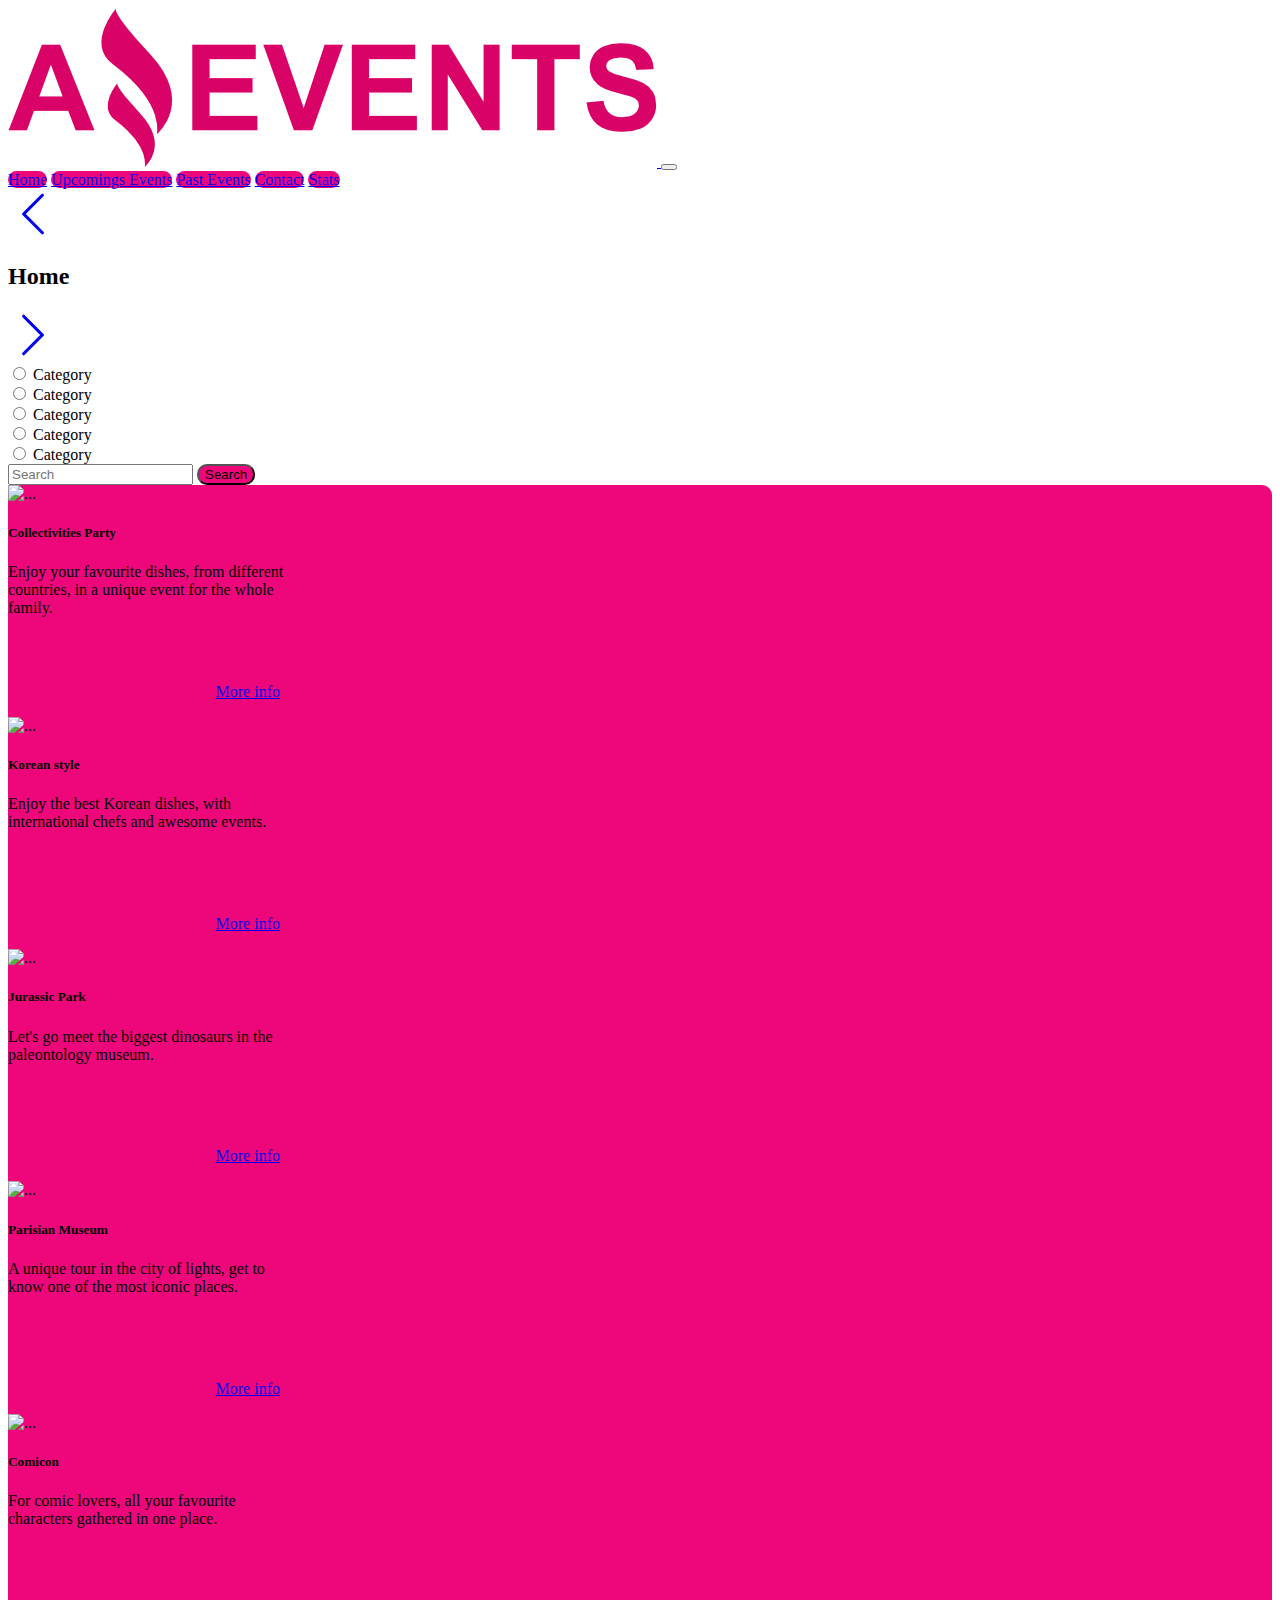
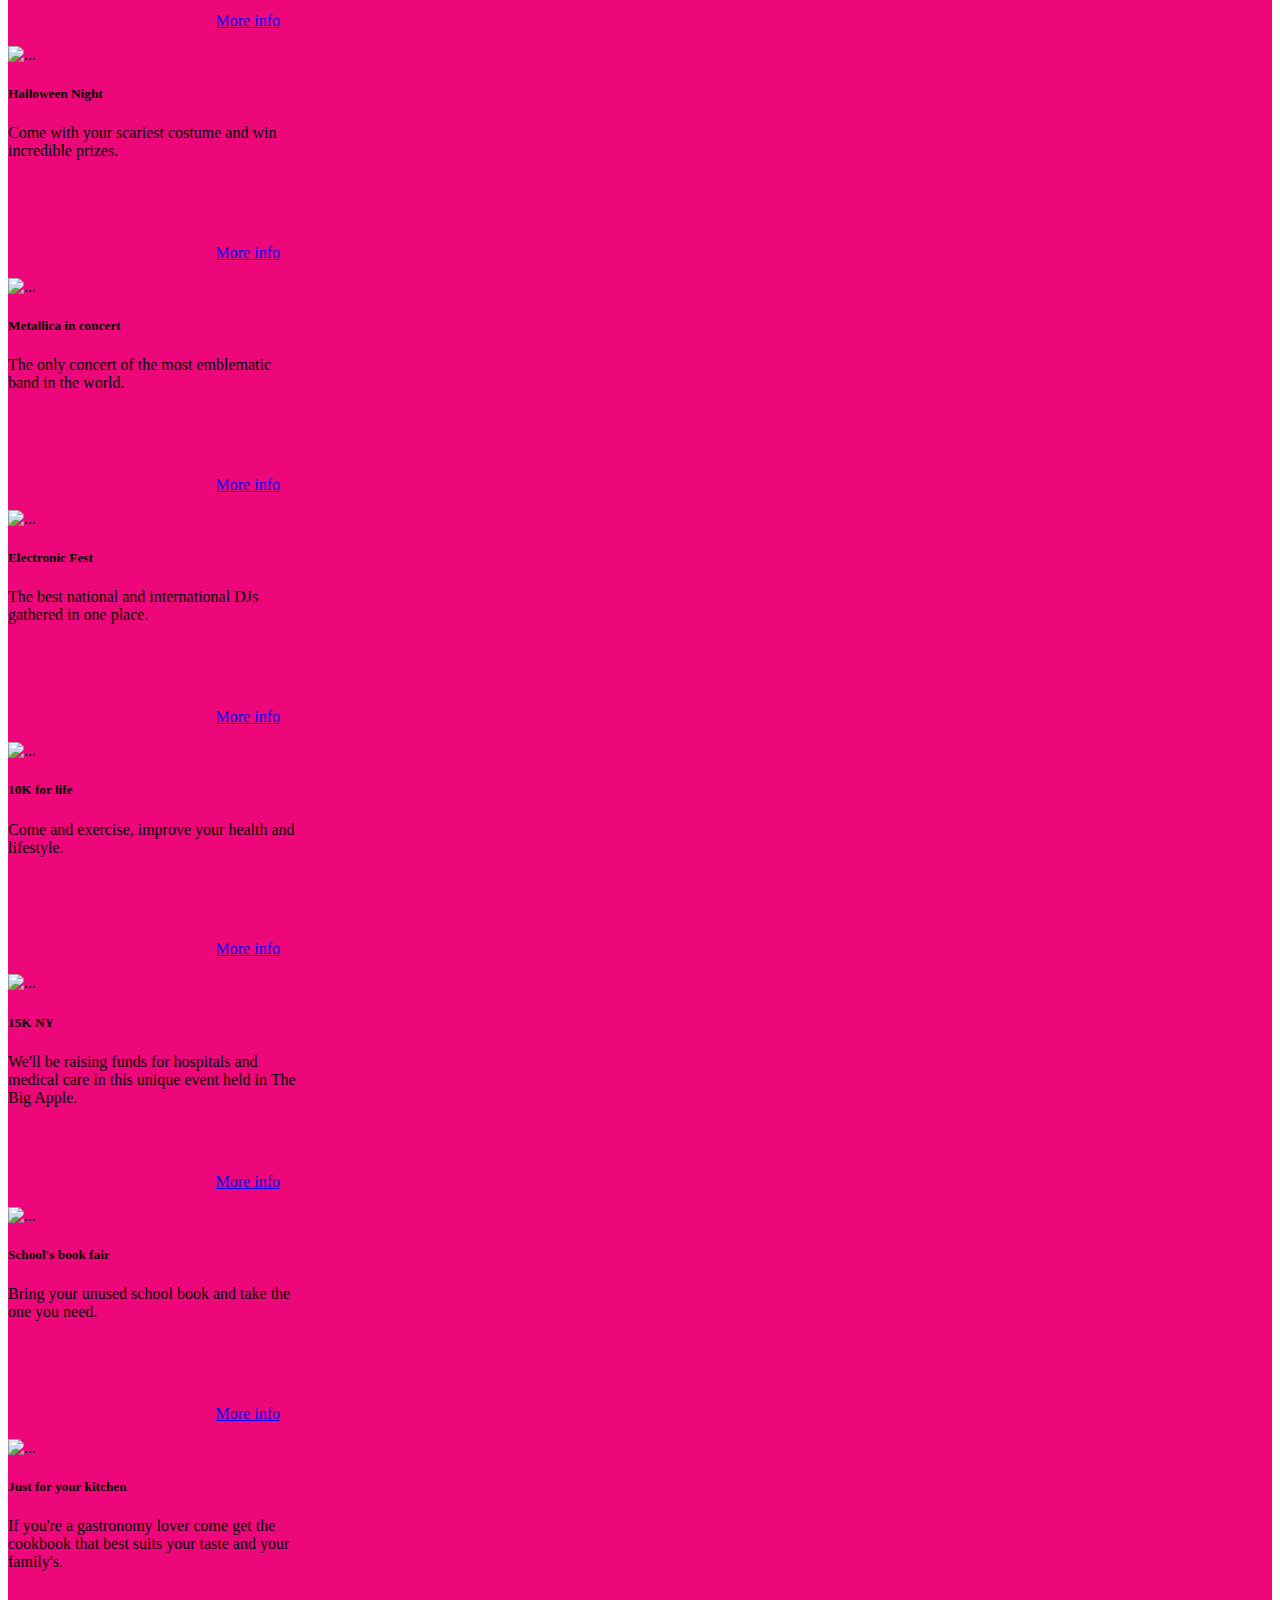
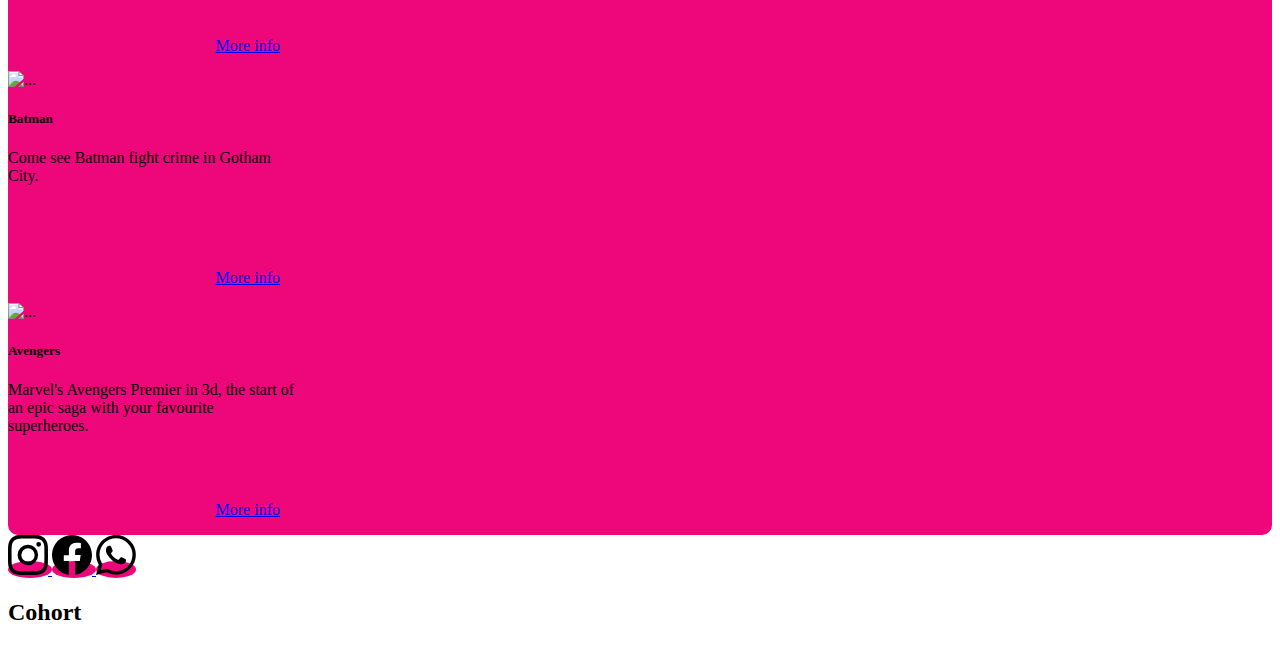
==== index.html @ 3cc36321 ":bookmark: Cards generator js done." ====
<!doctype html>
<html lang="en">

<head>
    <meta charset="utf-8">
    <meta name="viewport" content="width=device-width, initial-scale=1">
    <title>Home</title>
    <link href="https://cdn.jsdelivr.net/npm/bootstrap@5.2.2/dist/css/bootstrap.min.css" rel="stylesheet" integrity="sha384-Zenh87qX5JnK2Jl0vWa8Ck2rdkQ2Bzep5IDxbcnCeuOxjzrPF/et3URy9Bv1WTRi" crossorigin="anonymous">
    <link rel="shortcut icon" href="./assets/Logo Amazing Events.png" type="image/x-icon">
    <link rel="stylesheet" href="./styles/templateStyle.css">
</head>

<body>

    <nav class="navbar navbar-expand-lg bg-dark">
        <div class="container-fluid">
            <a href="./index.html" class="nav__containerImg">
            <picture>
                <img src="./assets/Logo Amazing Events.png" alt="Logo" class="nav__containerImg__img">
            </picture>
            </a>
            <button class="navbar-toggler" type="button" data-bs-toggle="collapse" data-bs-target="#navbarNavAltMarkup" aria-controls="navbarNavAltMarkup" aria-expanded="false" aria-label="Toggle navigation">
                <span class="navbar-toggler-icon"></span>
            </button>
            <div class="collapse navbar-collapse justify-content-end" id="navbarNavAltMarkup">
                <div class="navbar-nav">
                    <a class="text-center nav-link m-2 color text-uppercase fw-bold text-dark " aria-current="page" href="./index.html">Home</a>
                    <a class="text-center nav-link m-2 color text-uppercase fw-bold text-dark " href="./pages/upcomingEvents.html">Upcomings Events</a>
                    <a class="text-center nav-link m-2 color text-uppercase fw-bold text-dark " href="./pages/pastEvents.html">Past Events</a>
                    <a class="text-center nav-link m-2 color text-uppercase fw-bold text-dark " href="./pages/contact.html">Contact</a>
                    <a class="text-center nav-link m-2 color text-uppercase fw-bold text-dark " href="./pages/stats.html">Stats</a>
                </div>
            </div>
        </div>
    </nav>

    <div class="d-flex justify-content-between bg-secondary align-items-center">
        <a href="./pages/stats.html" class="text-dark">
            <svg xmlns="http://www.w3.org/2000/svg" width="50" height="50" fill="currentColor" class="bi bi-chevron-left" viewBox="0 0 16 16">
                <path fill-rule="evenodd" d="M11.354 1.646a.5.5 0 0 1 0 .708L5.707 8l5.647 5.646a.5.5 0 0 1-.708.708l-6-6a.5.5 0 0 1 0-.708l6-6a.5.5 0 0 1 .708 0z"/>
            </svg>
        </a>
        <h2 class="text-uppercase">Home</h2>
        <a href="./pages/upcomingEvents.html" class="text-dark">
            <svg xmlns="http://www.w3.org/2000/svg" width="50" height="50" fill="currentColor" class="bi bi-chevron-right" viewBox="0 0 16 16">
                <path fill-rule="evenodd" d="M4.646 1.646a.5.5 0 0 1 .708 0l6 6a.5.5 0 0 1 0 .708l-6 6a.5.5 0 0 1-.708-.708L10.293 8 4.646 2.354a.5.5 0 0 1 0-.708z"/>
            </svg>
        </a>
    </div>

    <main class="m-5">

        <div class="d-flex justify-content-between  mt-2 mb-2 align-items-center">
            <div class="d-flex" id="checkBox">
                <div class="form-check">
                    <input class="form-check-input" type="radio" name="flexRadioDefault" id="flexRadioDefault1">
                    <label class="form-check-label" for="flexRadioDefault1">
                      Category
                    </label>
                  </div>
                  <div class="form-check me-2 ms-2">
                    <input class="form-check-input" type="radio" name="flexRadioDefault" id="flexRadioDefault1">
                    <label class="form-check-label" for="flexRadioDefault1">
                      Category
                    </label>
                  </div>
                  <div class="form-check me-2 ms-2">
                    <input class="form-check-input" type="radio" name="flexRadioDefault" id="flexRadioDefault1">
                    <label class="form-check-label" for="flexRadioDefault1">
                      Category
                    </label>
                  </div>
                  <div class="form-check me-2 ms-2">
                    <input class="form-check-input" type="radio" name="flexRadioDefault" id="flexRadioDefault1">
                    <label class="form-check-label" for="flexRadioDefault1">
                      Category
                    </label>
                  </div>
                  <div class="form-check me-2 ms-2">
                    <input class="form-check-input" type="radio" name="flexRadioDefault" id="flexRadioDefault1">
                    <label class="form-check-label" for="flexRadioDefault1">
                      Category
                    </label>
                  </div>
            </div>
            <div>
              <form class="d-flex" role="search">
                <input class="form-control me-2" type="search" placeholder="Search" aria-label="Search">
                <button class="color" type="submit">Search</button>
              </form>
            </div>
          </div>

          <div id="cardsContainer" class="d-flex justify-content-center flex-wrap bg-secondary bg__menu"> </div>
  
    </main>

    <footer class="d-flex justify-content-between bg-secondary align-items-center container-fluid">
        <div class="p-2 d-flex">
            <a href="#" class="iconBg m-1">
                <svg xmlns="http://www.w3.org/2000/svg" width="2.5em" height="2.5em" fill="black" class="bi bi-instagram" viewBox="0 0 16 16">
                    <path d="M8 0C5.829 0 5.556.01 4.703.048 3.85.088 3.269.222 2.76.42a3.917 3.917 0 0 0-1.417.923A3.927 3.927 0 0 0 .42 2.76C.222 3.268.087 3.85.048 4.7.01 5.555 0 5.827 0 8.001c0 2.172.01 2.444.048 3.297.04.852.174 1.433.372 1.942.205.526.478.972.923 1.417.444.445.89.719 1.416.923.51.198 1.09.333 1.942.372C5.555 15.99 5.827 16 8 16s2.444-.01 3.298-.048c.851-.04 1.434-.174 1.943-.372a3.916 3.916 0 0 0 1.416-.923c.445-.445.718-.891.923-1.417.197-.9.332-1.09.372-1.942C15.99 10.445 16 10.173 16 8s-.01-2.445-.048-3.299c-.04-.851-.175-1.433-.372-1.941a3.926 3.926 0 0 0-.923-1.417A3.911 3.911 0 0 0 13.24.42c-.51-.198-1.092-.333-1.943-.372C10.443.01 10.172 0 7.998 0h.003zm-.717 1.442h.718c2.136 0 2.389.007 3.232.046.78.035 1.204.166 1.486.275.373.145.64.319.92.599.28.28.453.546.598.92.11.281.24.705.275 1.485.039.843.047 1.096.047 3.231s-.008 2.389-.047 3.232c-.035.78-.166 1.203-.275 1.485a2.47 2.47 0 0 1-.599.919c-.28.28-.546.453-.92.598-.28.11-.704.24-1.485.276-.843.038-1.096.047-3.232.047s-2.39-.009-3.233-.047c-.78-.036-1.203-.166-1.485-.276a2.478 2.478 0 0 1-.92-.598 2.48 2.48 0 0 1-.6-.92c-.109-.281-.24-.705-.275-1.485-.038-.843-.046-1.096-.046-3.233 0-2.136.008-2.388.046-3.231.036-.78.166-1.204.276-1.486.145-.373.319-.64.599-.92.28-.28.546-.453.92-.598.282-.11.705-.24 1.485-.276.738-.034 1.024-.044 2.515-.045v.002zm4.988 1.328a.96.96 0 1 0 0 1.92.96.96 0 0 0 0-1.92zm-4.27 1.122a4.109 4.109 0 1 0 0 8.217 4.109 4.109 0 0 0 0-8.217zm0 1.441a2.667 2.667 0 1 1 0 5.334 2.667 2.667 0 0 1 0-5.334z"/>
                </svg>
            </a>
            <a href="#" class="iconBg m-1">
                <svg xmlns="http://www.w3.org/2000/svg" width="2.5em" height="2.5em" fill="black" class="bi bi-facebook" viewBox="0 0 16 16">
                    <path d="M16 8.049c0-4.446-3.582-8.05-8-8.05C3.58 0-.002 3.603-.002 8.05c0 4.017 2.926 7.347 6.75 7.951v-5.625h-2.03V8.05H6.75V6.275c0-2.017 1.195-3.131 3.022-3.131.876 0 1.791.157 1.791.157v1.98h-1.009c-.993 0-1.303.621-1.303 1.258v1.51h2.218l-.354 2.326H9.25V16c3.824-.604 6.75-3.934 6.75-7.951z"/>
                </svg>
            </a>
            <a href="#" class="iconBg m-1">
                <svg xmlns="http://www.w3.org/2000/svg" width="2.5em" height="2.5em" fill="black" class="bi bi-whatsapp" viewBox="0 0 16 16">
                    <path d="M13.601 2.326A7.854 7.854 0 0 0 7.994 0C3.627 0 .068 3.558.064 7.926c0 1.399.366 2.76 1.057 3.965L0 16l4.204-1.102a7.933 7.933 0 0 0 3.79.965h.004c4.368 0 7.926-3.558 7.93-7.93A7.898 7.898 0 0 0 13.6 2.326zM7.994 14.521a6.573 6.573 0 0 1-3.356-.92l-.24-.144-2.494.654.666-2.433-.156-.251a6.56 6.56 0 0 1-1.007-3.505c0-3.626 2.957-6.584 6.591-6.584a6.56 6.56 0 0 1 4.66 1.931 6.557 6.557 0 0 1 1.928 4.66c-.004 3.639-2.961 6.592-6.592 6.592zm3.615-4.934c-.197-.099-1.17-.578-1.353-.646-.182-.065-.315-.099-.445.099-.133.197-.513.646-.627.775-.114.133-.232.148-.43.05-.197-.1-.836-.308-1.592-.985-.59-.525-.985-1.175-1.103-1.372-.114-.198-.011-.304.088-.403.087-.088.197-.232.296-.346.1-.114.133-.198.198-.33.065-.134.034-.248-.015-.347-.05-.099-.445-1.076-.612-1.47-.16-.389-.323-.335-.445-.34-.114-.007-.247-.007-.38-.007a.729.729 0 0 0-.529.247c-.182.198-.691.677-.691 1.654 0 .977.71 1.916.81 2.049.098.133 1.394 2.132 3.383 2.992.47.205.84.326 1.129.418.475.152.904.129 1.246.08.38-.058 1.171-.48 1.338-.943.164-.464.164-.86.114-.943-.049-.084-.182-.133-.38-.232z"/>
                </svg>
            </a>
        </div>
        <h2 class="p-2">Cohort</h2>
    </footer>


    <script src="./js/cardsGenerator.js" type="module"></script>
    <script src="https://cdn.jsdelivr.net/npm/bootstrap@5.2.2/dist/js/bootstrap.bundle.min.js" integrity="sha384-OERcA2EqjJCMA+/3y+gxIOqMEjwtxJY7qPCqsdltbNJuaOe923+mo//f6V8Qbsw3" crossorigin="anonymous"></script>
</body>

</html>
---- styles/templateStyle.css ----
.nav__containerImg{
    height: 50px;
}

.nav__containerImg__img{
    height: 100%;
}

.color, .bg__menu{
    background-color: rgb(238, 7, 122);
    border-radius: 10px;
}

.color:hover,
.nav__containerImg__img:hover,
footer > div > .iconBg:hover{
    box-shadow: rgba(240, 46, 170, 0.4) 0px 5px, rgba(240, 46, 170, 0.3) 0px 10px, rgba(240, 46, 170, 0.2) 0px 15px, rgba(240, 46, 170, 0.1) 0px 20px, rgba(240, 46, 170, 0.05) 0px 25px;
    transition: ease-in-out 0.3s;
    transform: translateY(-5px);
}

footer > div > .iconBg{
    height: 2.5em;
    width: 2.5em;
    background-color: rgb(238, 7, 122);
    border-radius: 50%;
}

@media screen and (max-width: 650px) {
    #checkBox{
        flex-direction: column;
    }
}

.card-body{
    position: relative;
    height: 12em;
}

.btn{
    position: absolute;
    bottom: 1em;
    right: 1em;
}
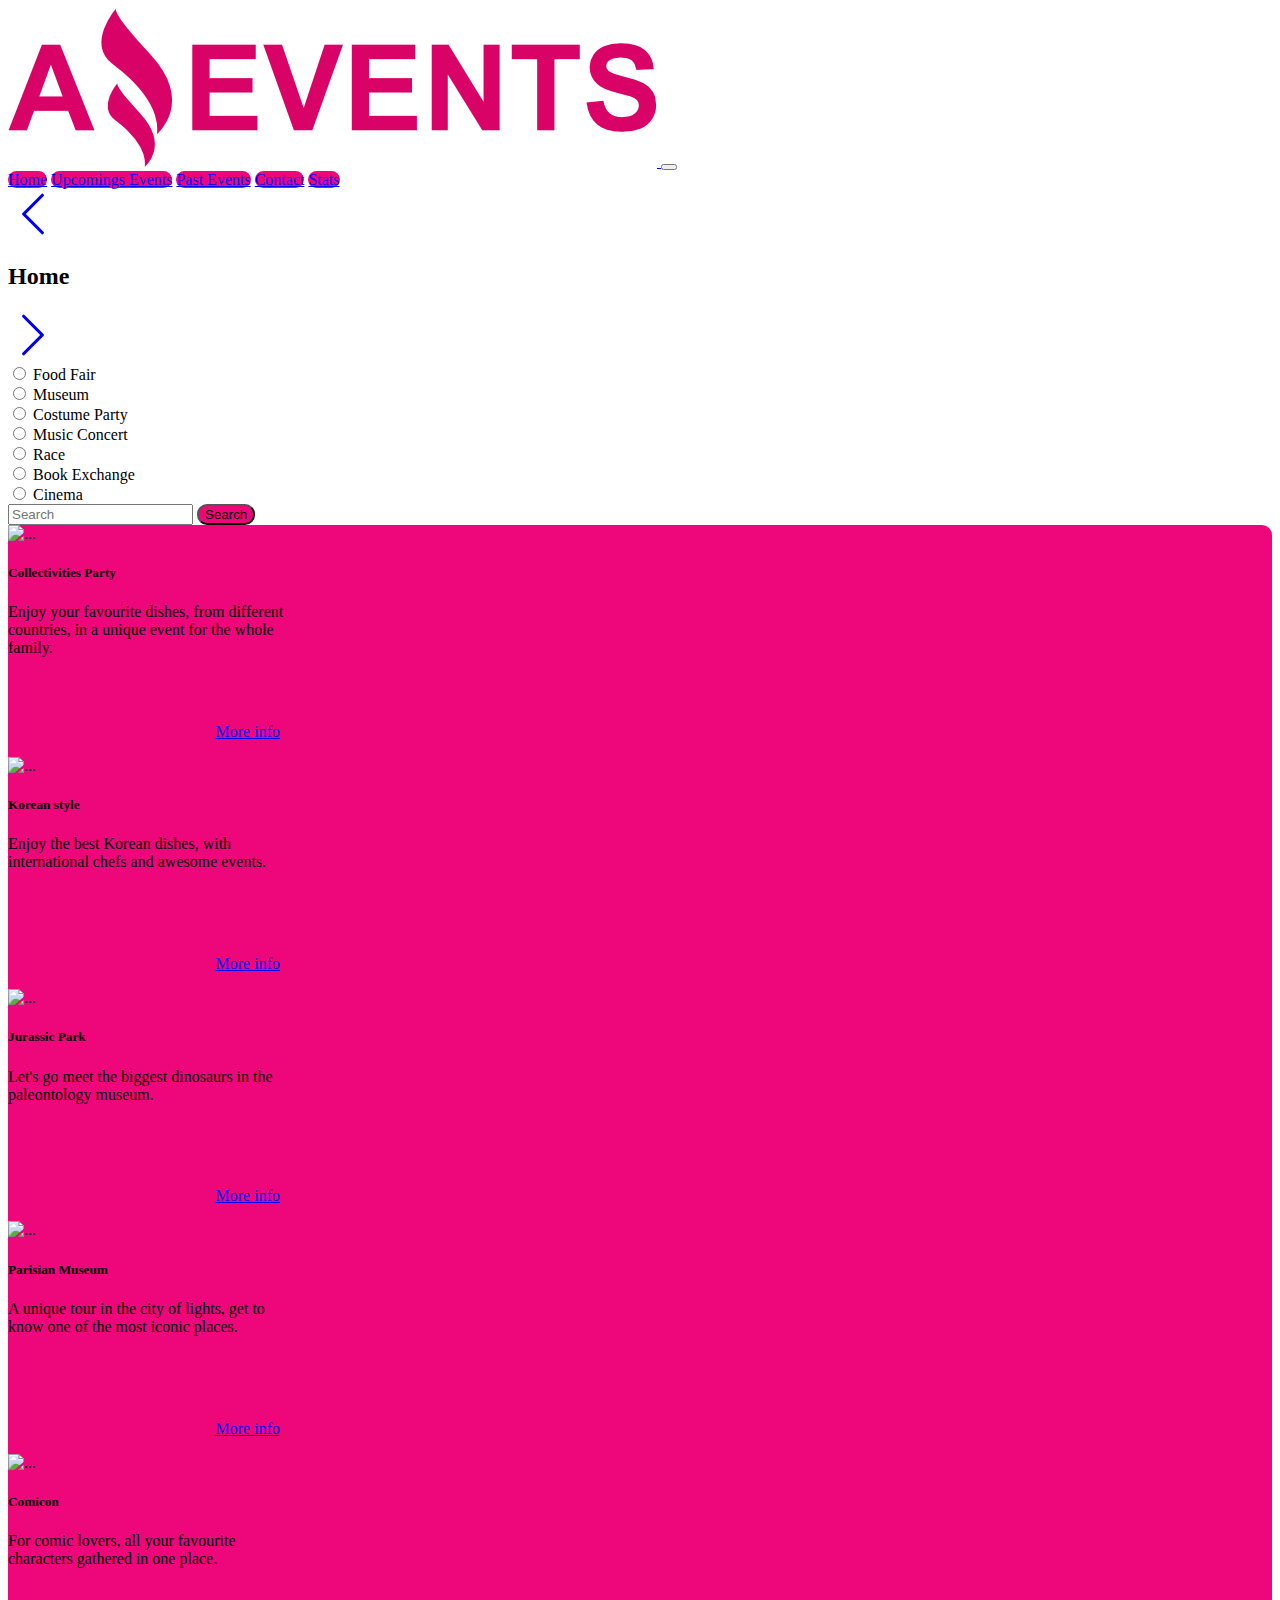
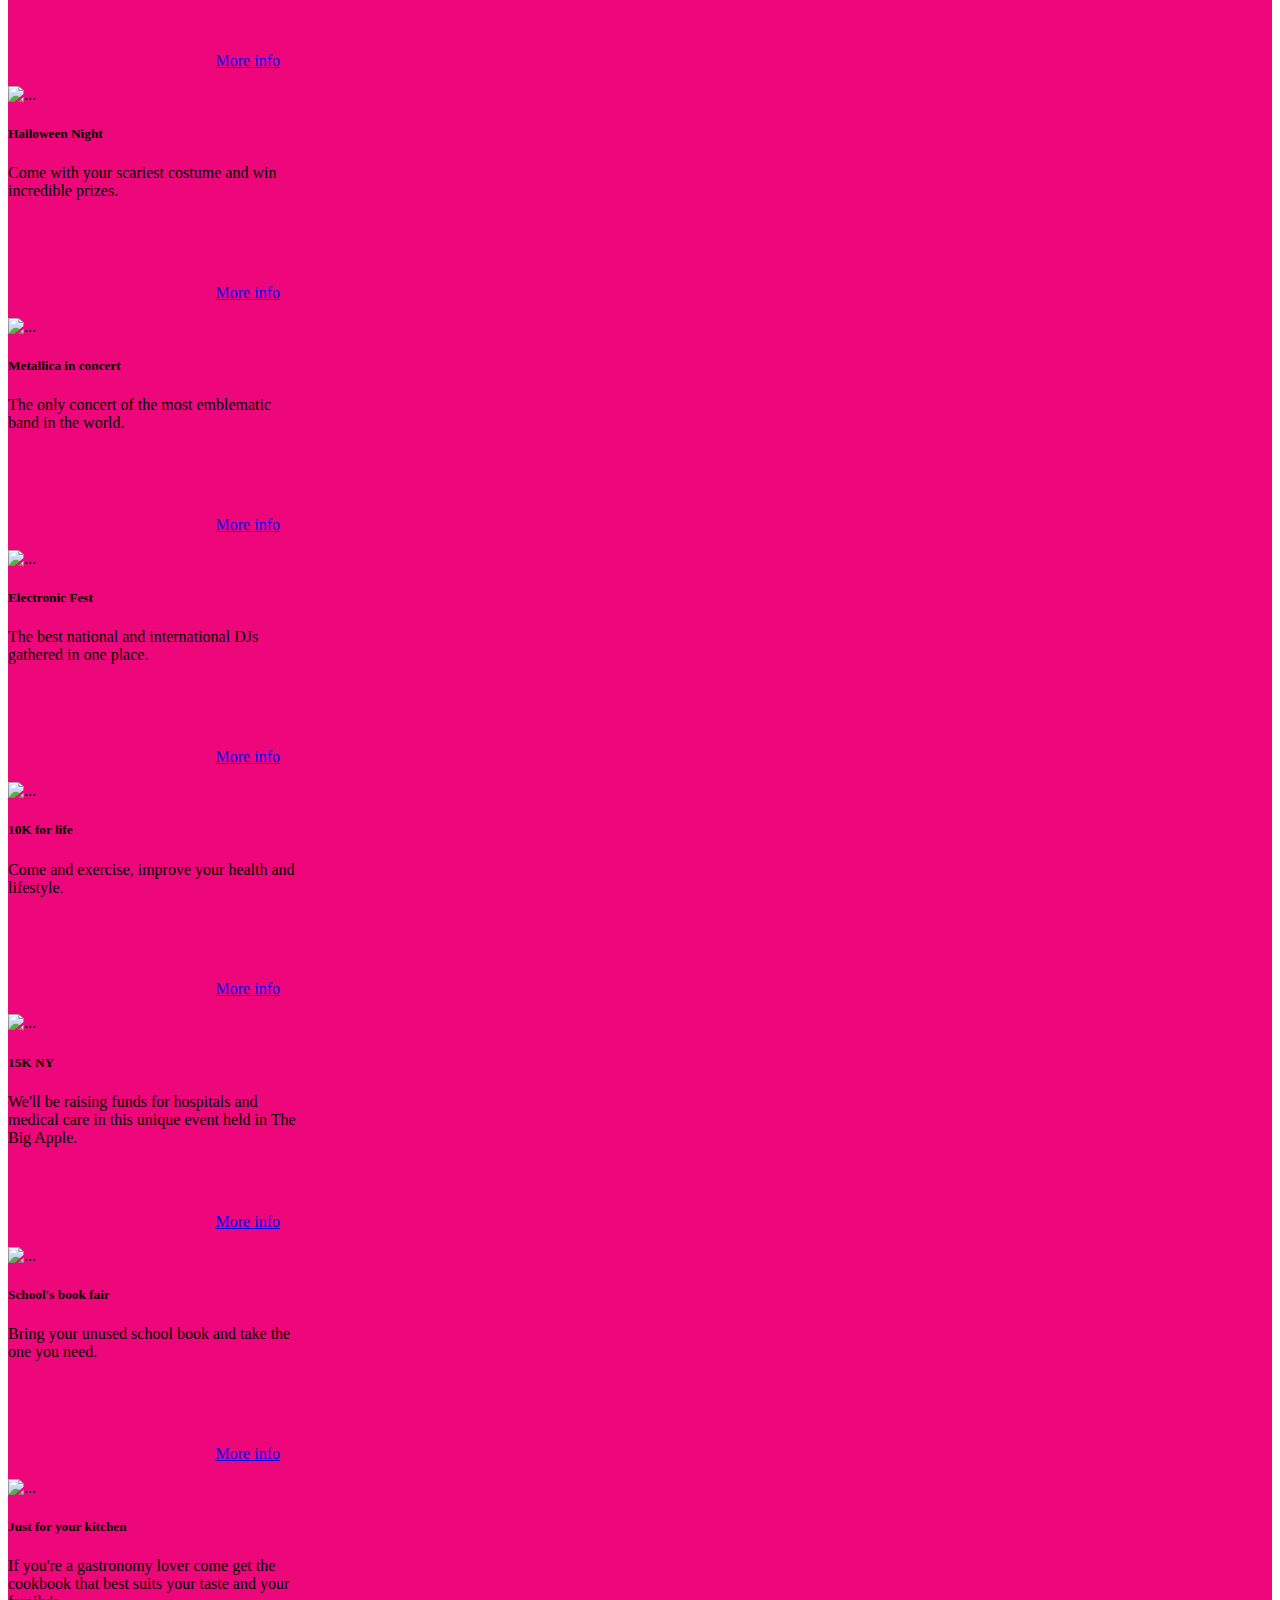
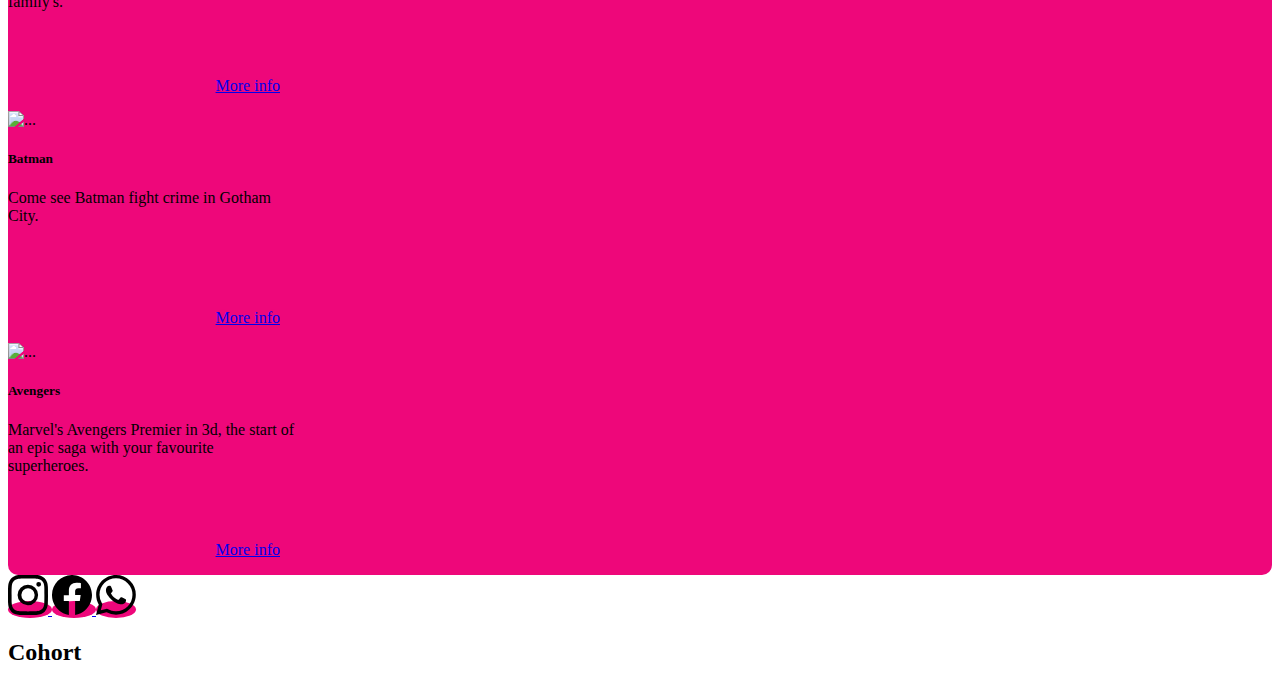
==== commit 2bab5e95: ":bookmark: categories generator js Done." ====
--- a/index.html
+++ b/index.html
@@ -52,36 +52,9 @@
 
         <div class="d-flex justify-content-between  mt-2 mb-2 align-items-center">
             <div class="d-flex" id="checkBox">
-                <div class="form-check">
-                    <input class="form-check-input" type="radio" name="flexRadioDefault" id="flexRadioDefault1">
-                    <label class="form-check-label" for="flexRadioDefault1">
-                      Category
-                    </label>
-                  </div>
-                  <div class="form-check me-2 ms-2">
-                    <input class="form-check-input" type="radio" name="flexRadioDefault" id="flexRadioDefault1">
-                    <label class="form-check-label" for="flexRadioDefault1">
-                      Category
-                    </label>
-                  </div>
-                  <div class="form-check me-2 ms-2">
-                    <input class="form-check-input" type="radio" name="flexRadioDefault" id="flexRadioDefault1">
-                    <label class="form-check-label" for="flexRadioDefault1">
-                      Category
-                    </label>
-                  </div>
-                  <div class="form-check me-2 ms-2">
-                    <input class="form-check-input" type="radio" name="flexRadioDefault" id="flexRadioDefault1">
-                    <label class="form-check-label" for="flexRadioDefault1">
-                      Category
-                    </label>
-                  </div>
-                  <div class="form-check me-2 ms-2">
-                    <input class="form-check-input" type="radio" name="flexRadioDefault" id="flexRadioDefault1">
-                    <label class="form-check-label" for="flexRadioDefault1">
-                      Category
-                    </label>
-                  </div>
+
+              <!-- cardsGenerator.js line 244 -->
+
             </div>
             <div>
               <form class="d-flex" role="search">
@@ -92,7 +65,7 @@
           </div>
 
           <div id="cardsContainer" class="d-flex justify-content-center flex-wrap bg-secondary bg__menu"> </div>
-  
+
     </main>
 
     <footer class="d-flex justify-content-between bg-secondary align-items-center container-fluid">
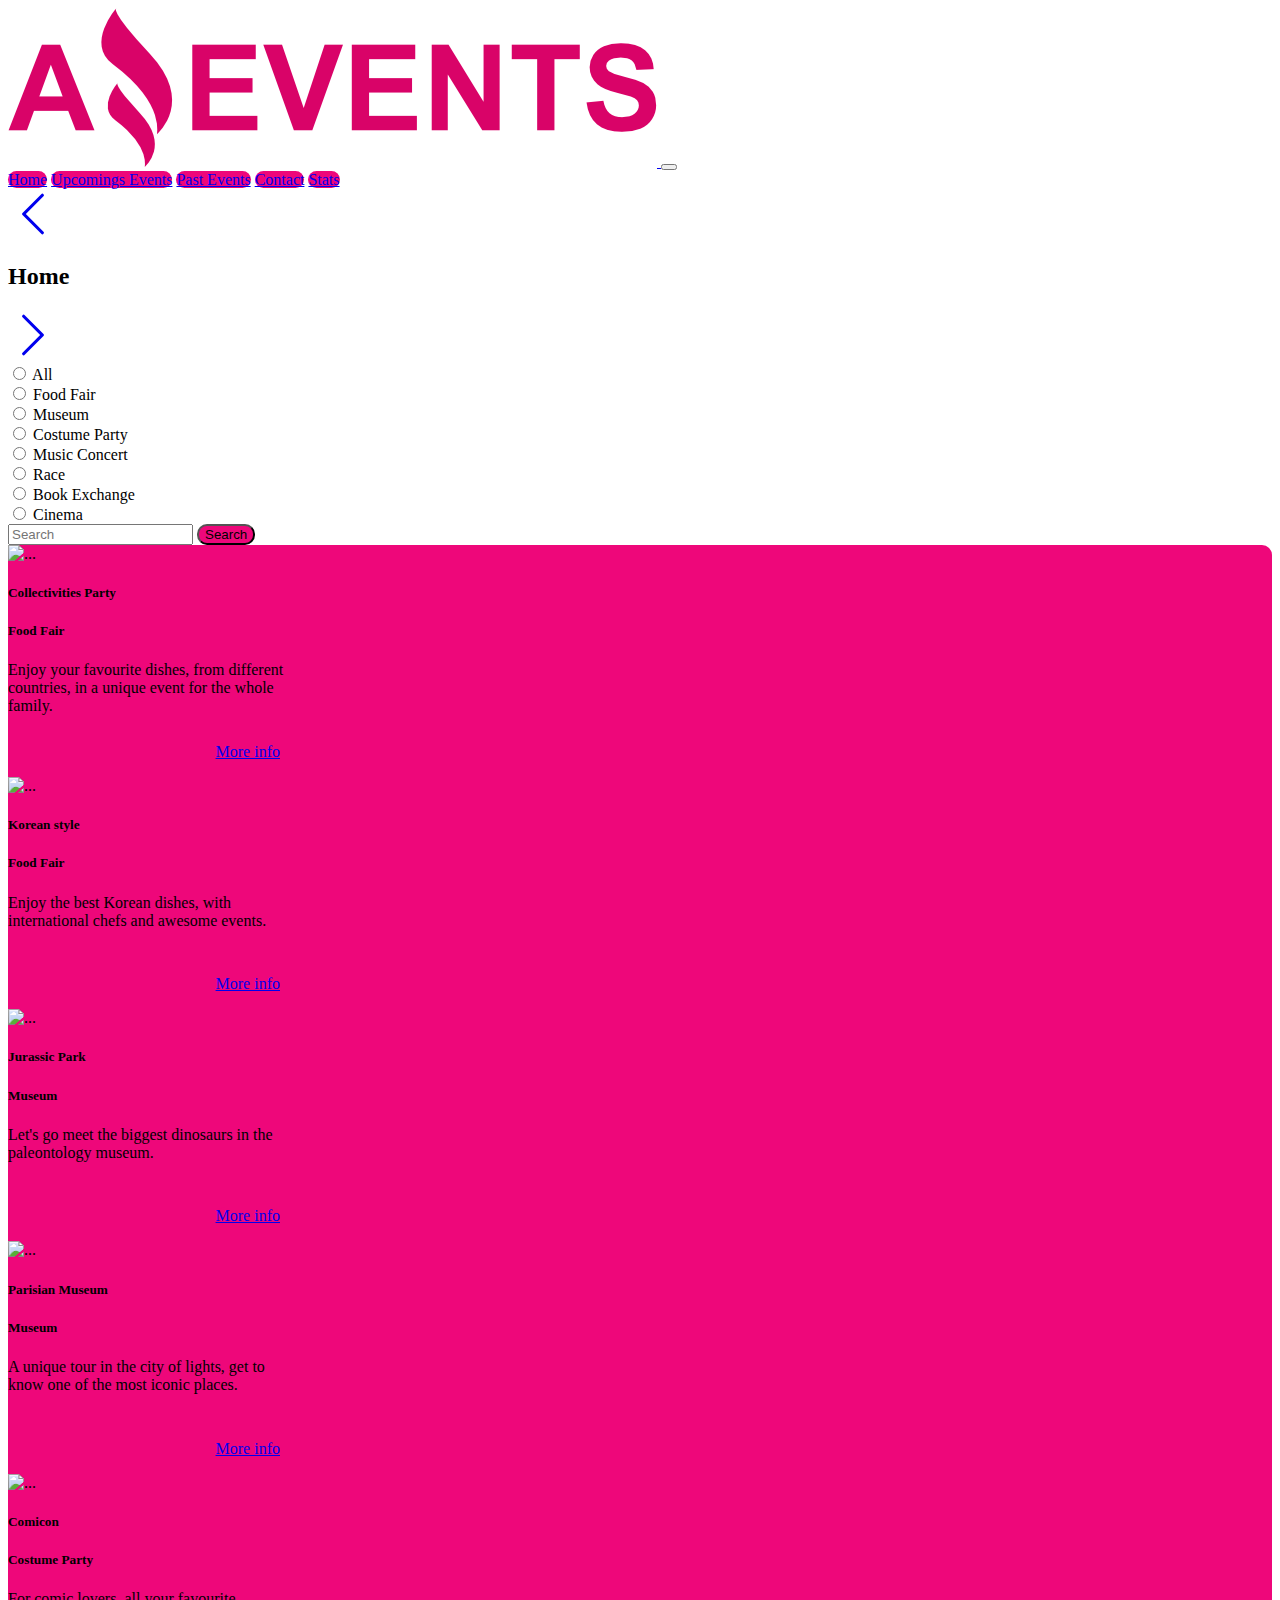
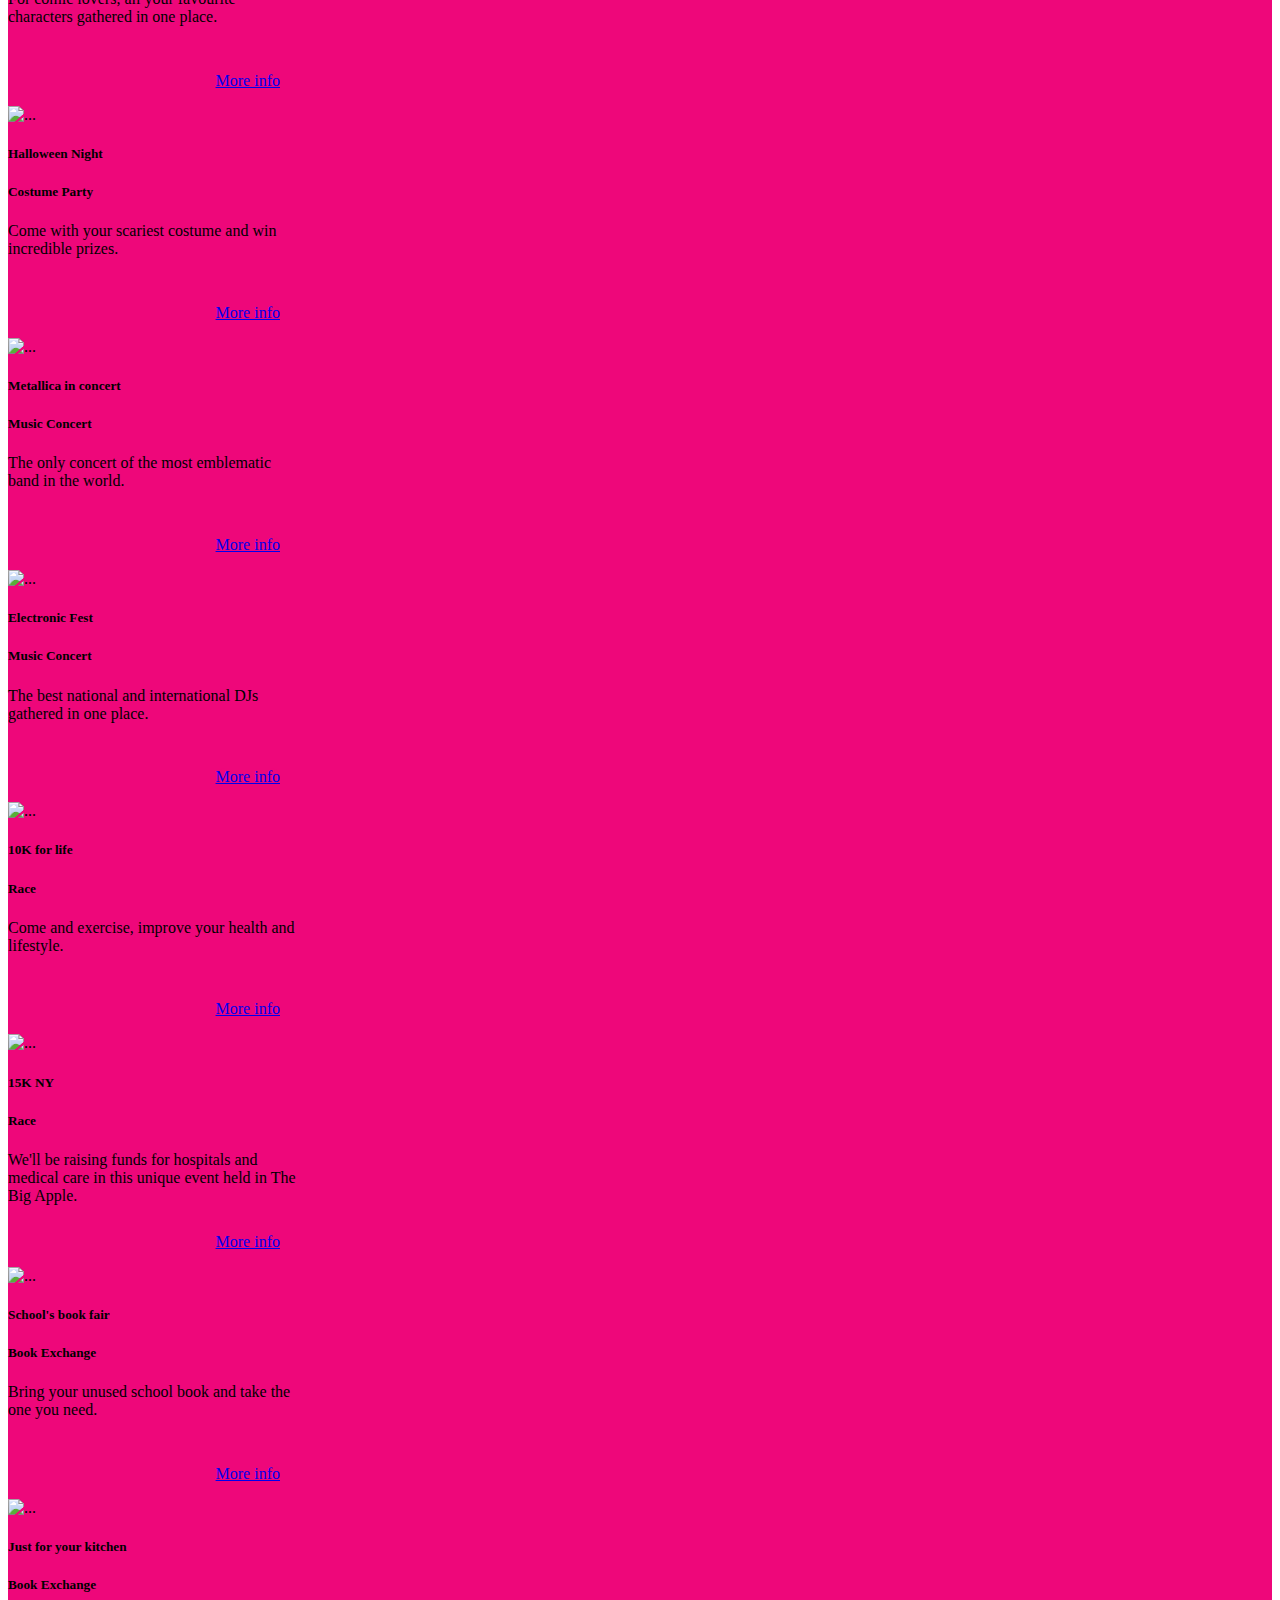
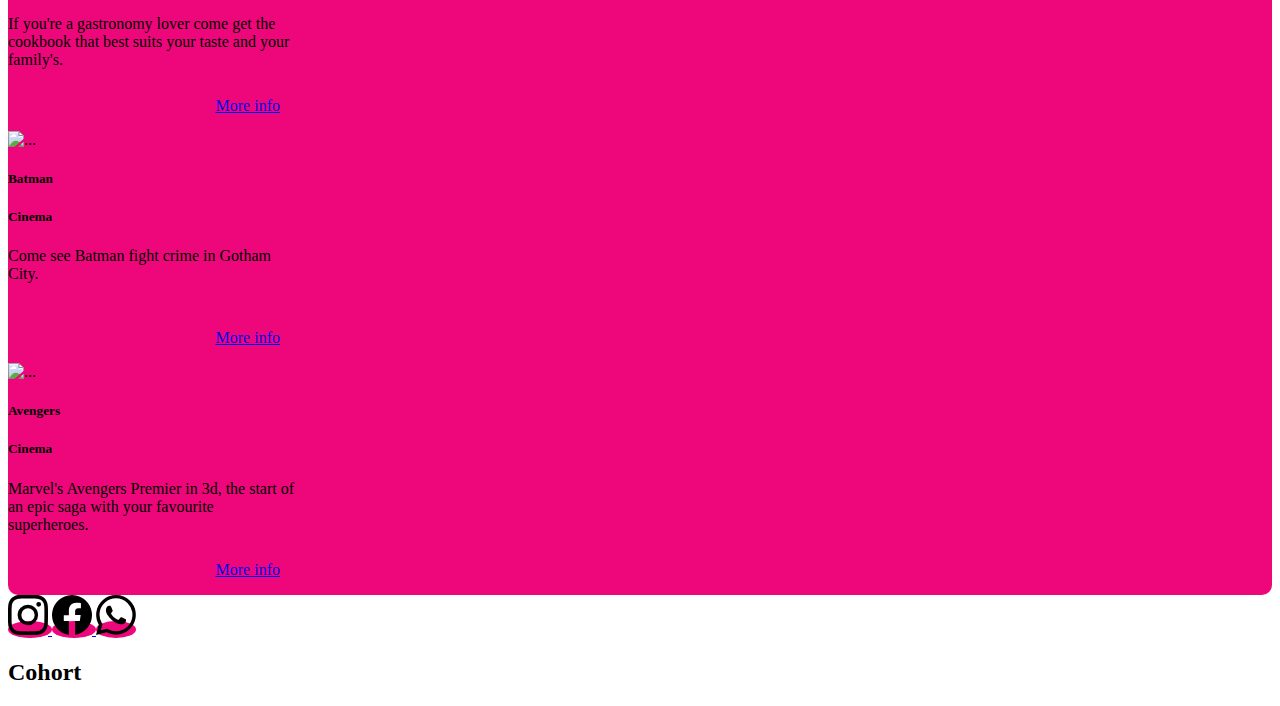
==== commit 051fae9c: ":bug: Fixed the category to see All events." ====
--- a/index.html
+++ b/index.html
@@ -53,6 +53,11 @@
         <div class="d-flex justify-content-between  mt-2 mb-2 align-items-center">
             <div class="d-flex" id="checkBox">
 
+                <div class="form-check me-2 ms-2">
+                    <input class="form-check-input" type="radio" id="info" name="category" value="All">
+                      All
+                  </div>
+
               <!-- cardsGenerator.js line 244 -->
 
             </div>
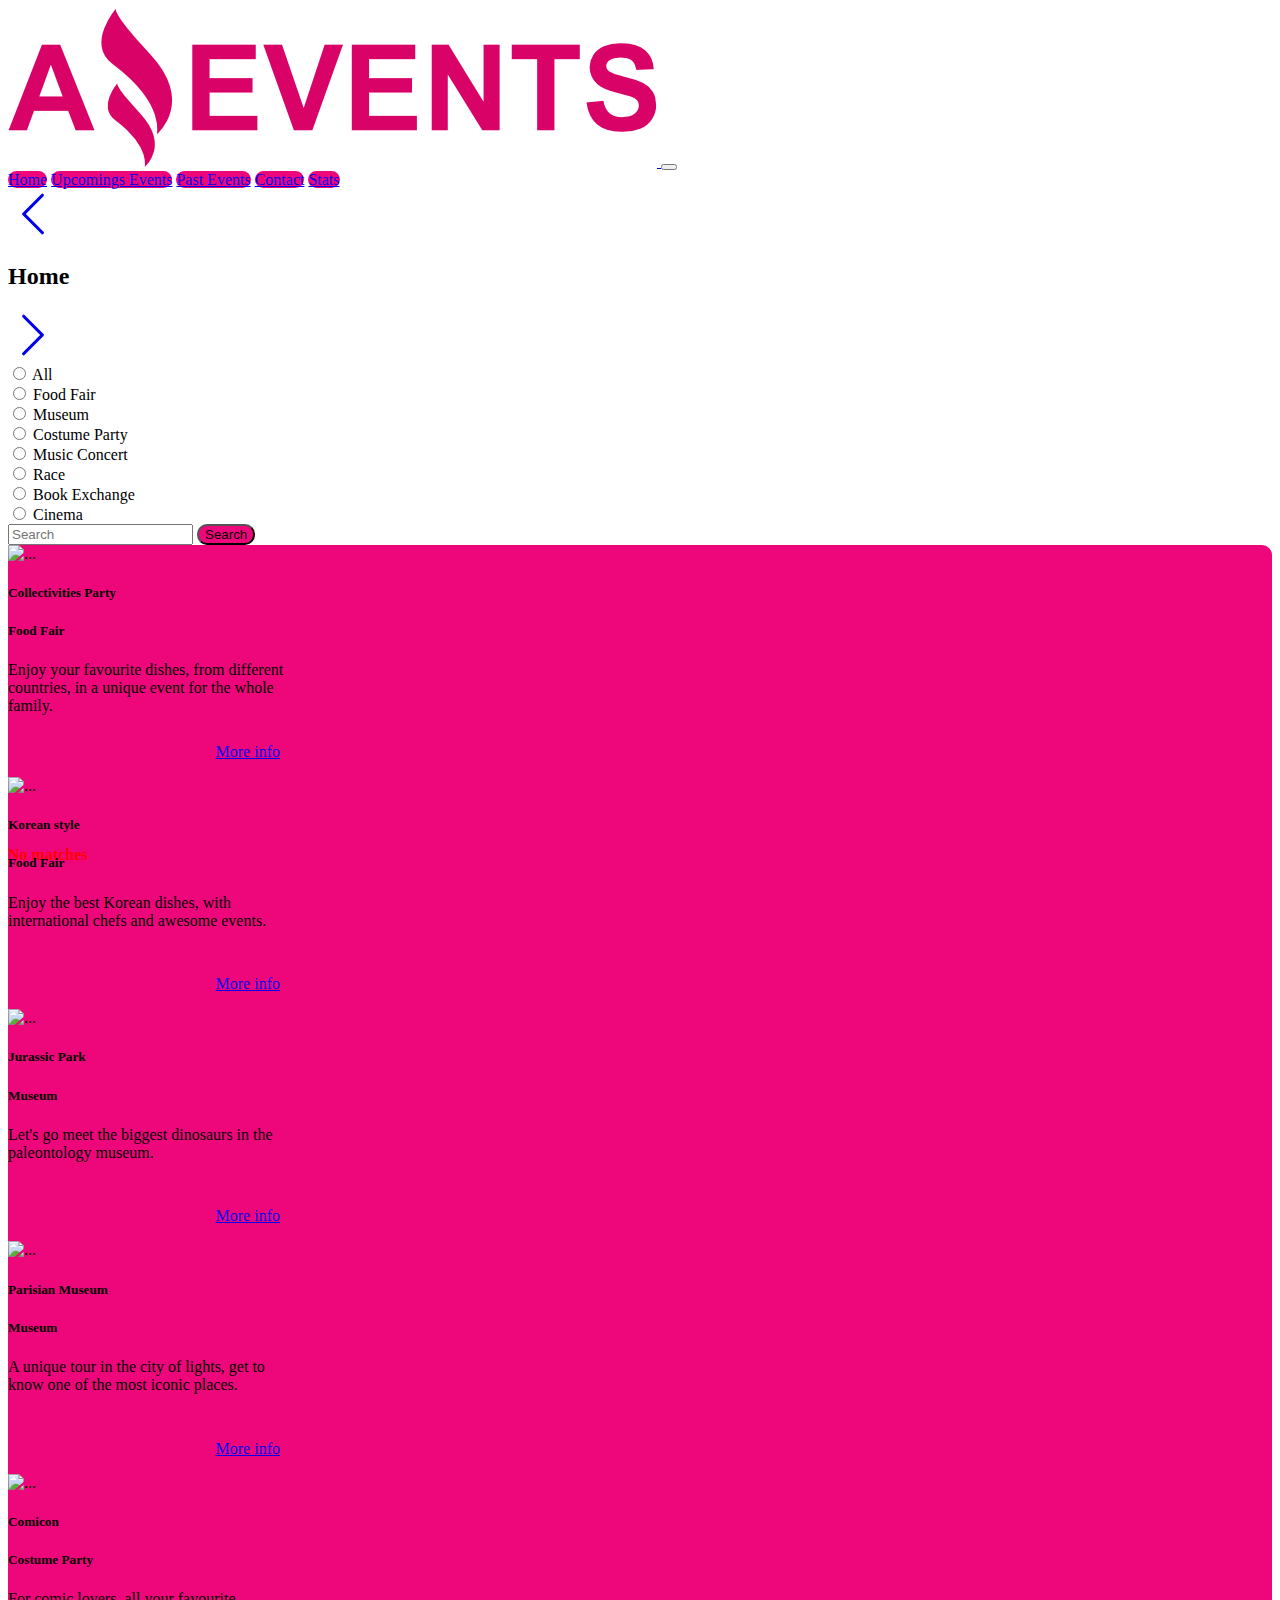
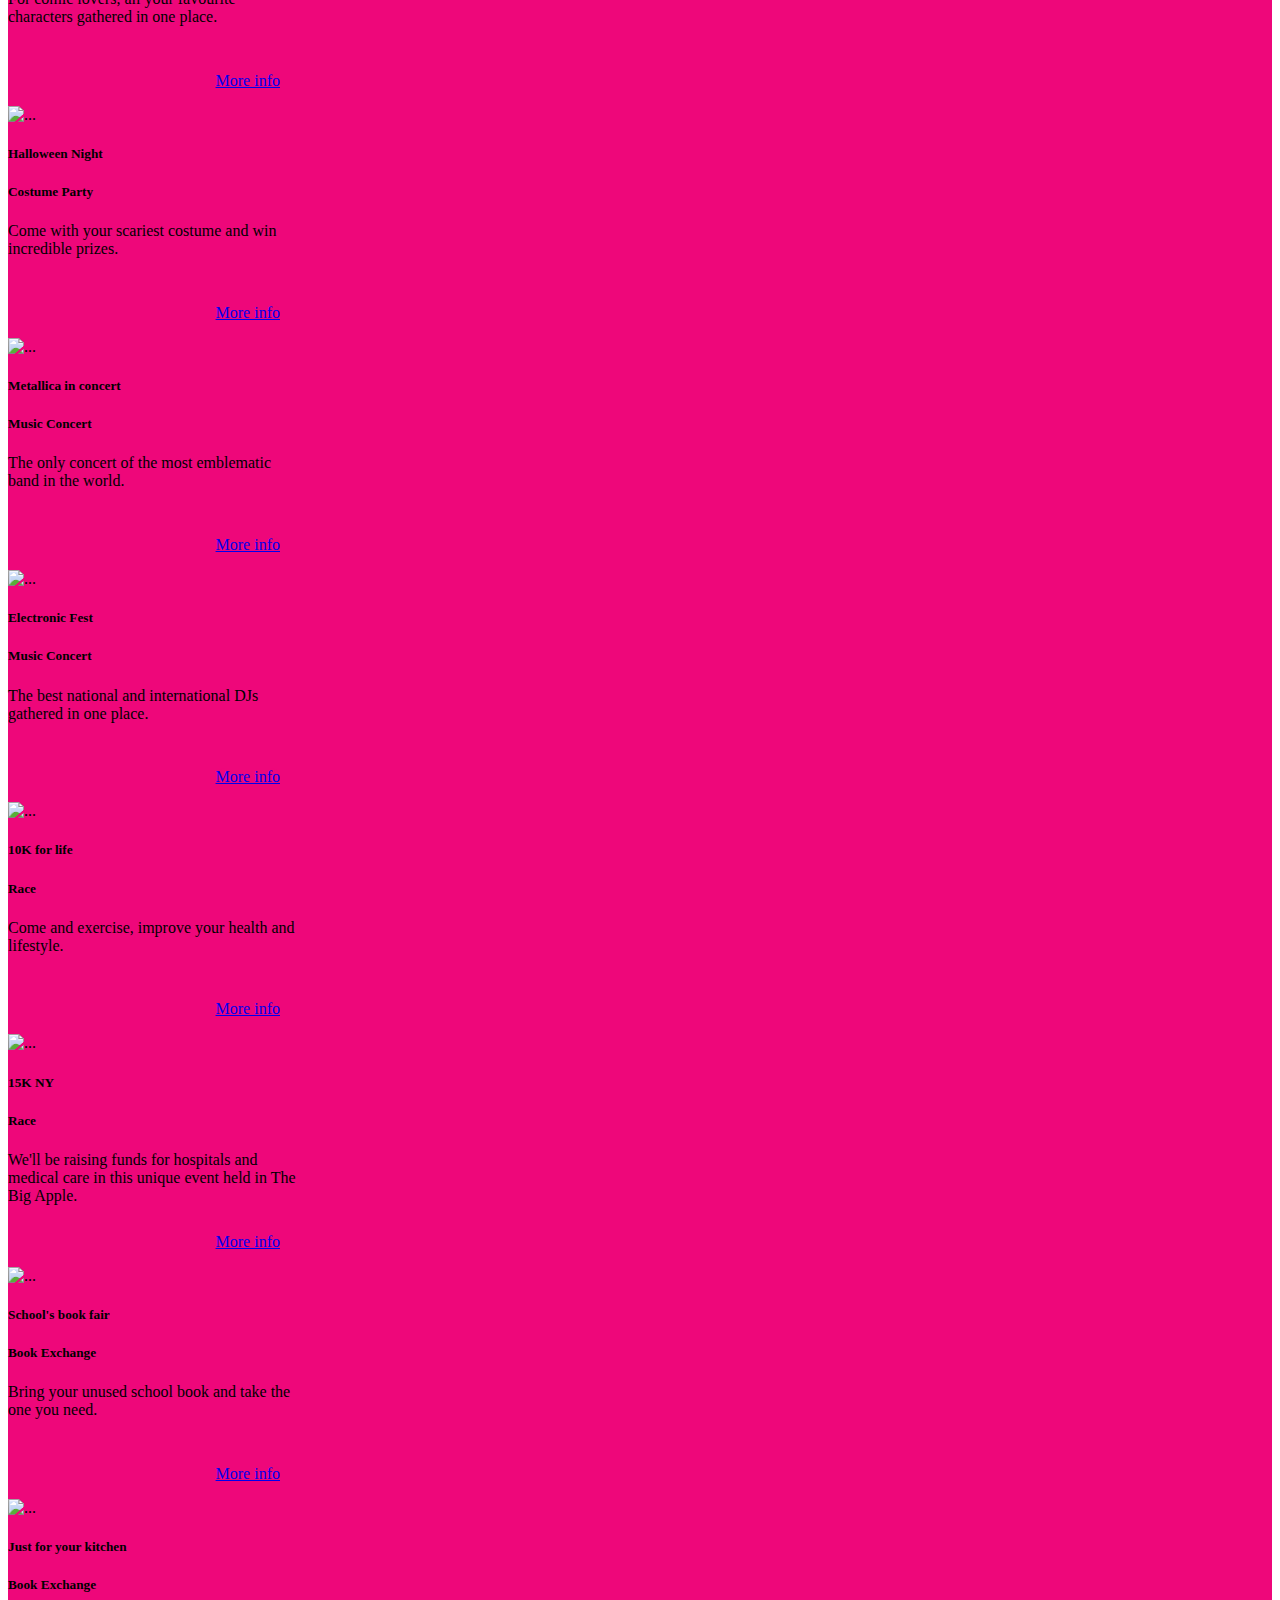
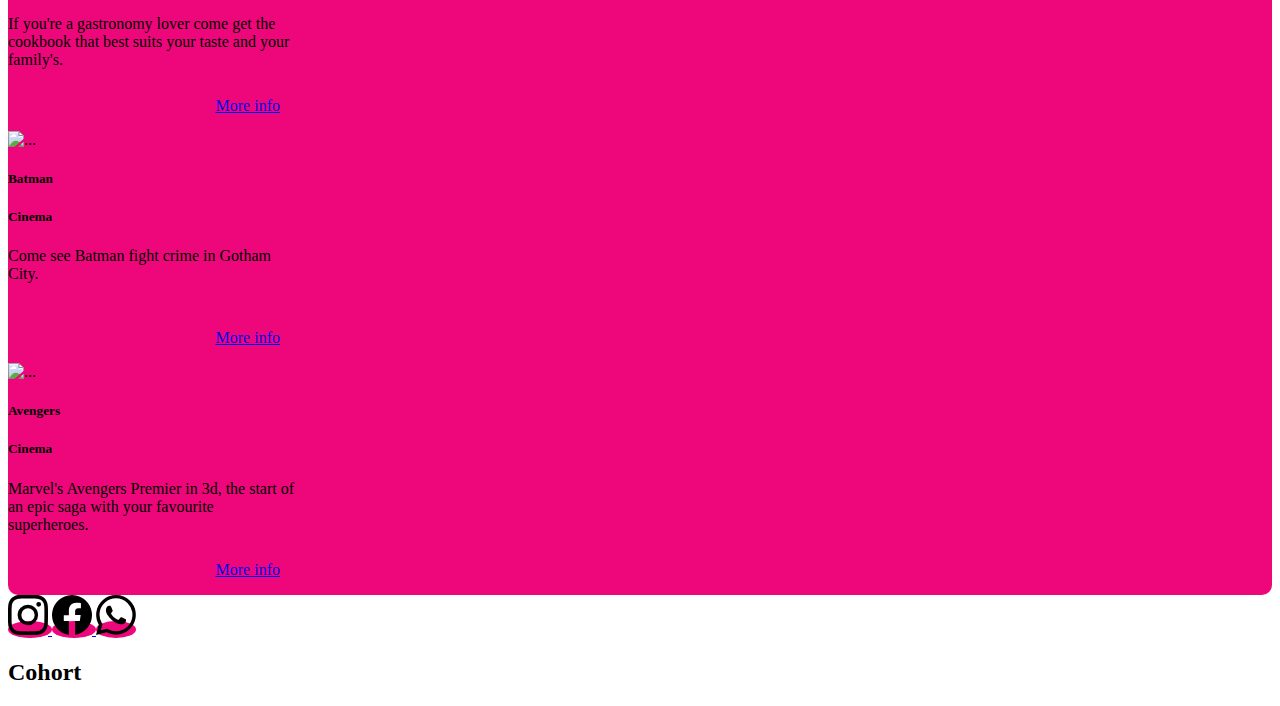
==== commit ea666eb8: ":construction: Search bar, work in progress, error message is missing." ====
--- a/index.html
+++ b/index.html
@@ -62,9 +62,10 @@
 
             </div>
             <div>
-              <form class="d-flex" role="search">
-                <input class="form-control me-2" type="search" placeholder="Search" aria-label="Search">
+              <form class="d-flex position-relative" role="search">
+                <input class="form-control me-2" type="search" placeholder="Search" aria-label="Search" id="search">
                 <button class="color" type="submit">Search</button>
+                <p class="errorMessage d-none" id="errorMessaje">No matches</p>
               </form>
             </div>
           </div>
--- a/styles/templateStyle.css
+++ b/styles/templateStyle.css
@@ -43,4 +43,16 @@
     right: 1em;
 }
 
+.errorMessage{
+    color: red;
+    position: absolute;
+    font-weight: 800;
+    bottom: 20px;
+}
 
+.errorColor:focus{
+    border-color: red;
+    box-shadow: 0 0 0 0.2rem rgba(255, 0, 0, 0.25);
+}
+
+
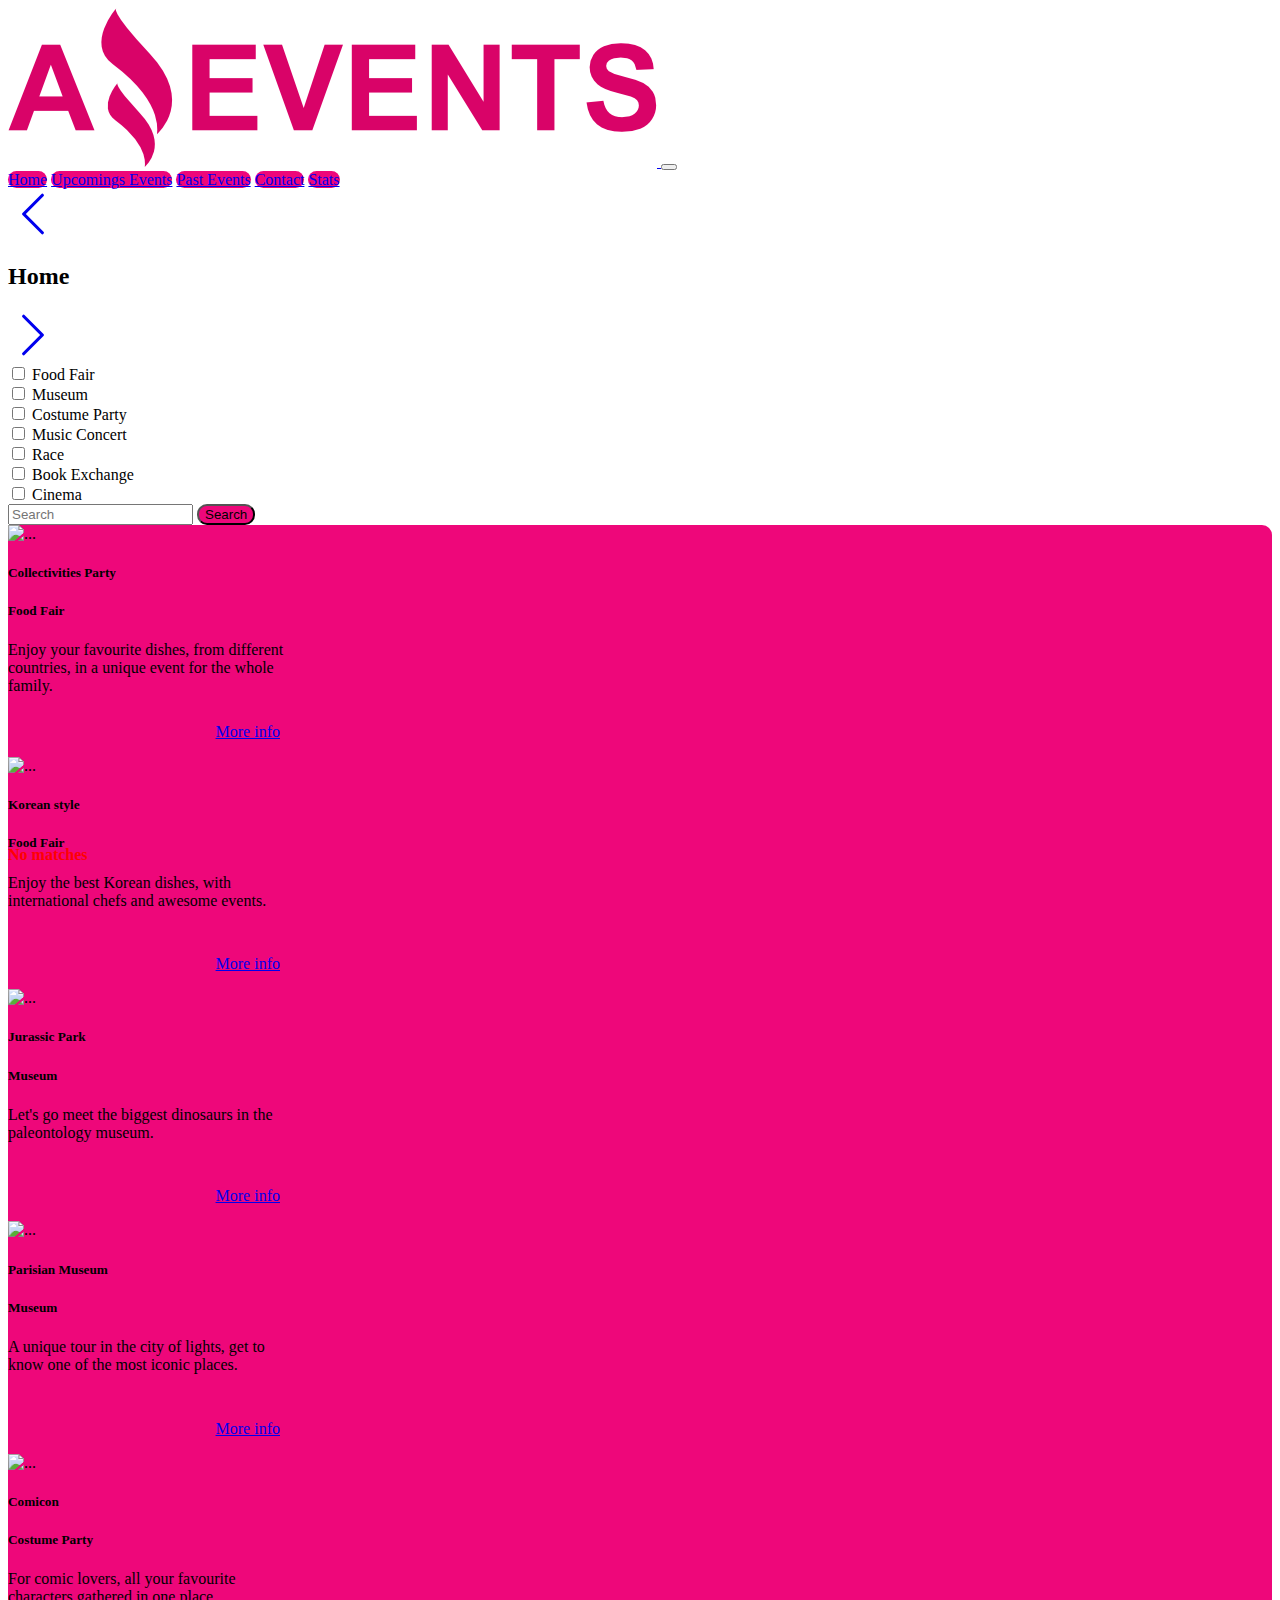
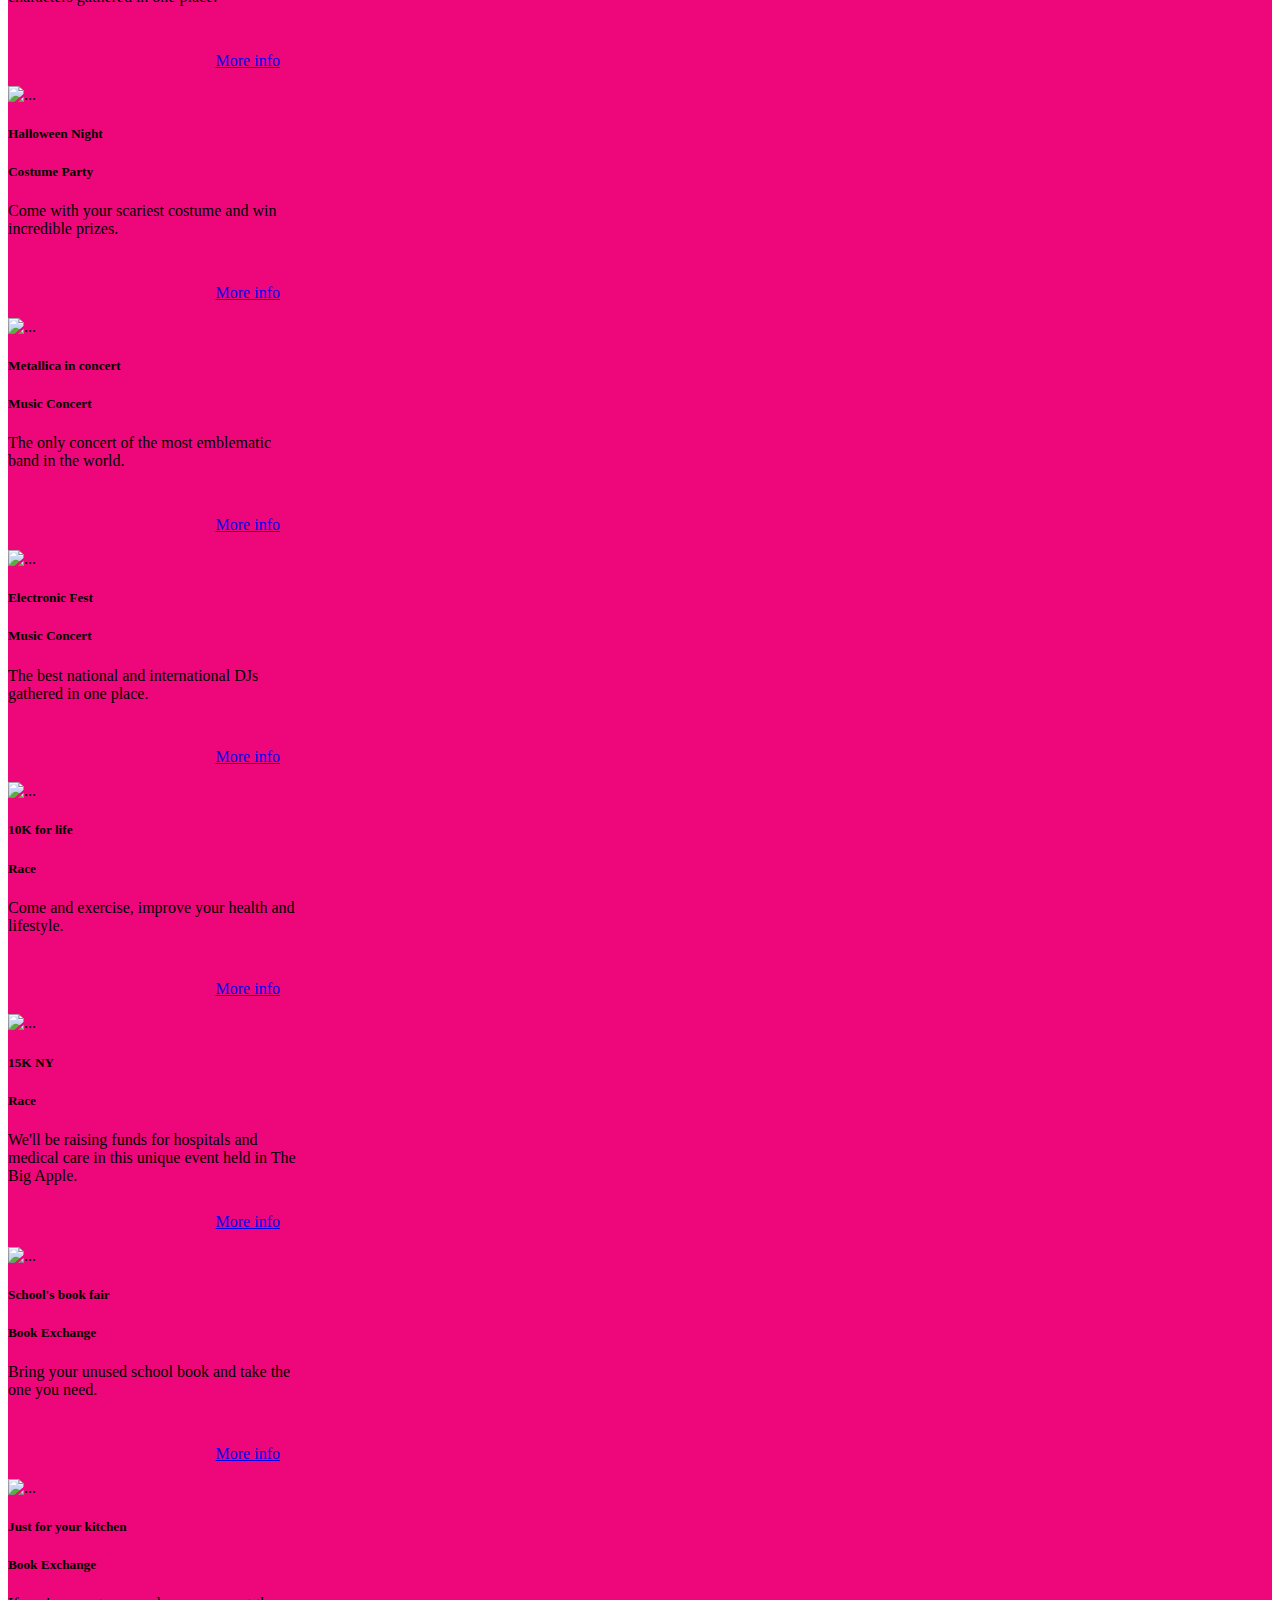
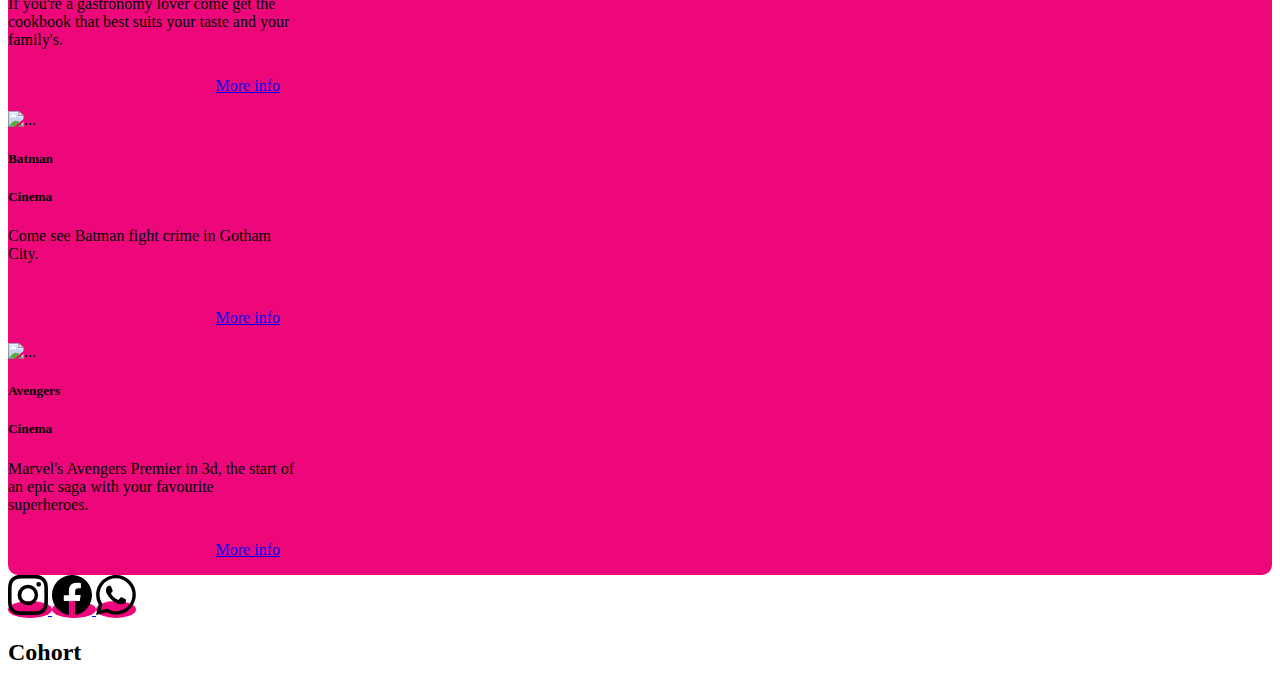
==== commit 4f954b81: ":bug: Fixed the filter, if dont have any selected dont dispalay." ====
--- a/index.html
+++ b/index.html
@@ -53,11 +53,6 @@
         <div class="d-flex justify-content-between  mt-2 mb-2 align-items-center">
             <div class="d-flex" id="checkBox">
 
-                <div class="form-check me-2 ms-2">
-                    <input class="form-check-input" type="radio" id="info" name="category" value="All">
-                      All
-                  </div>
-
               <!-- cardsGenerator.js line 244 -->
 
             </div>
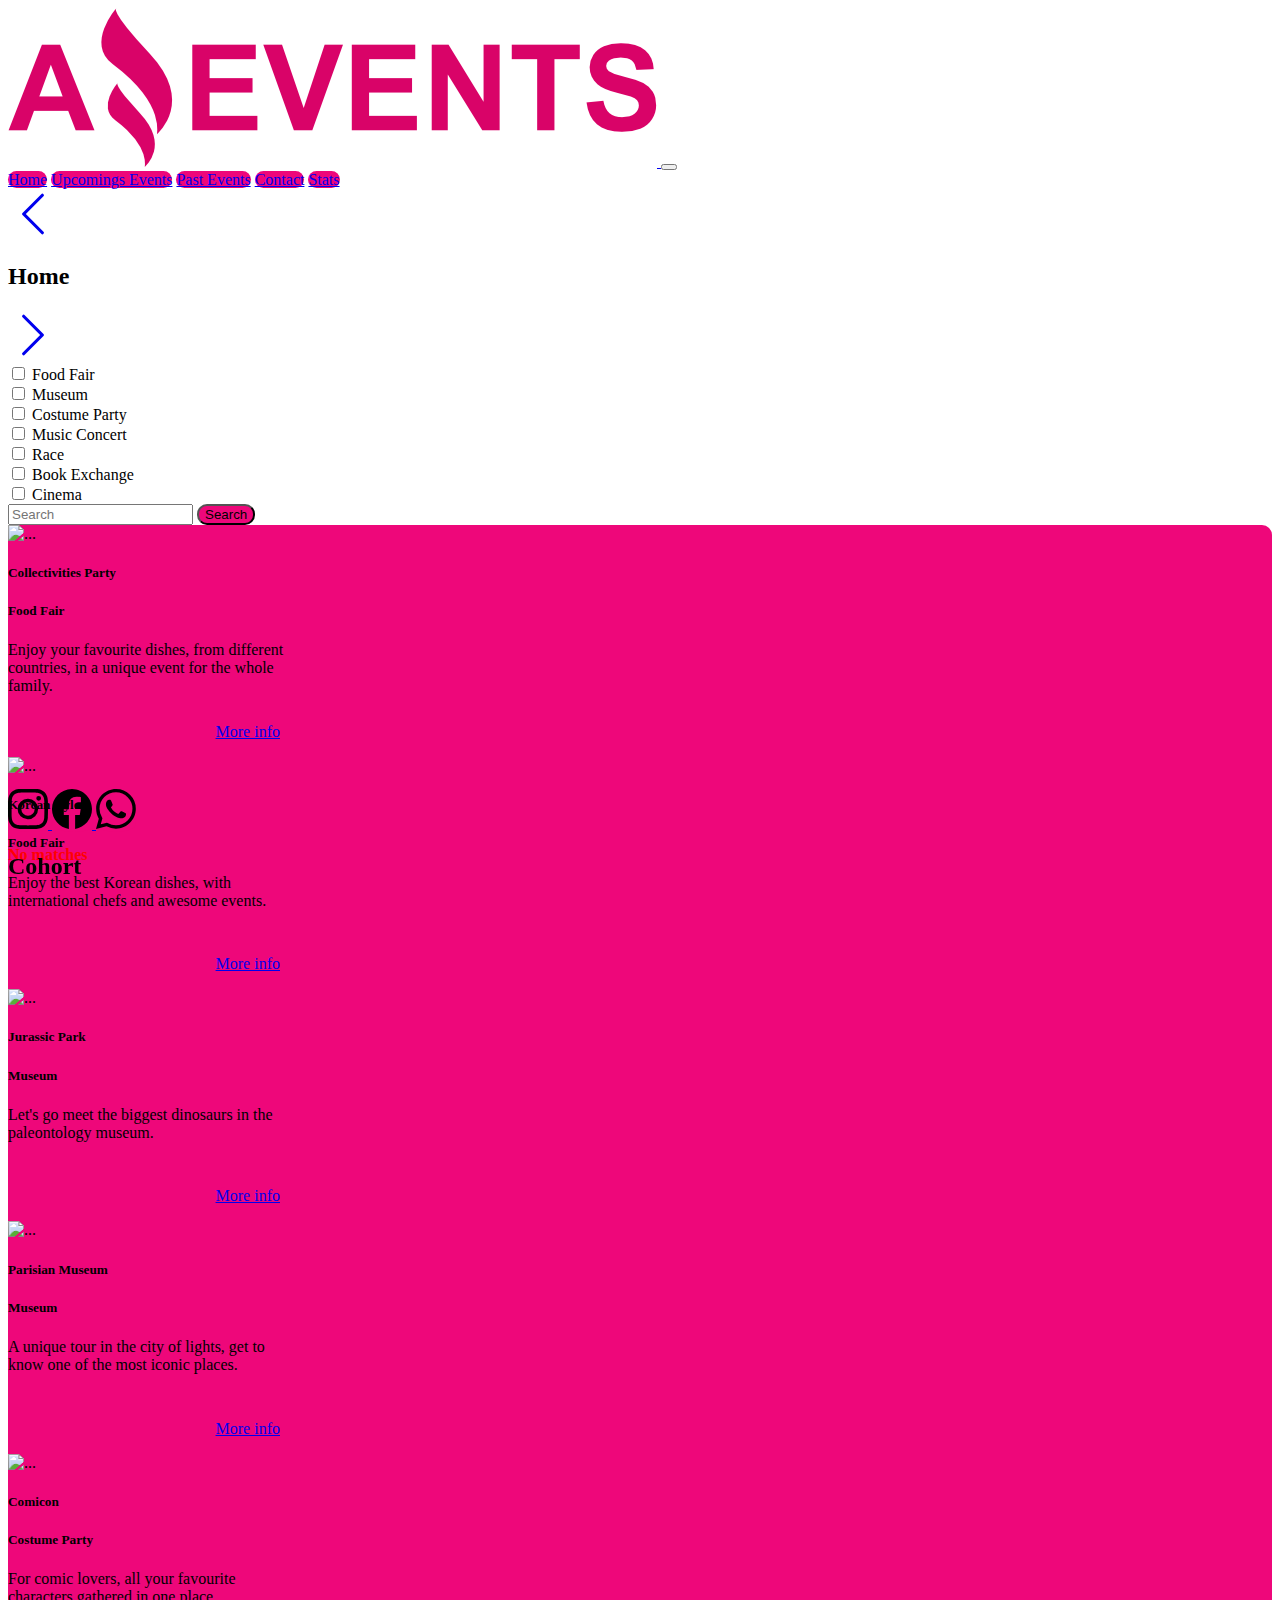
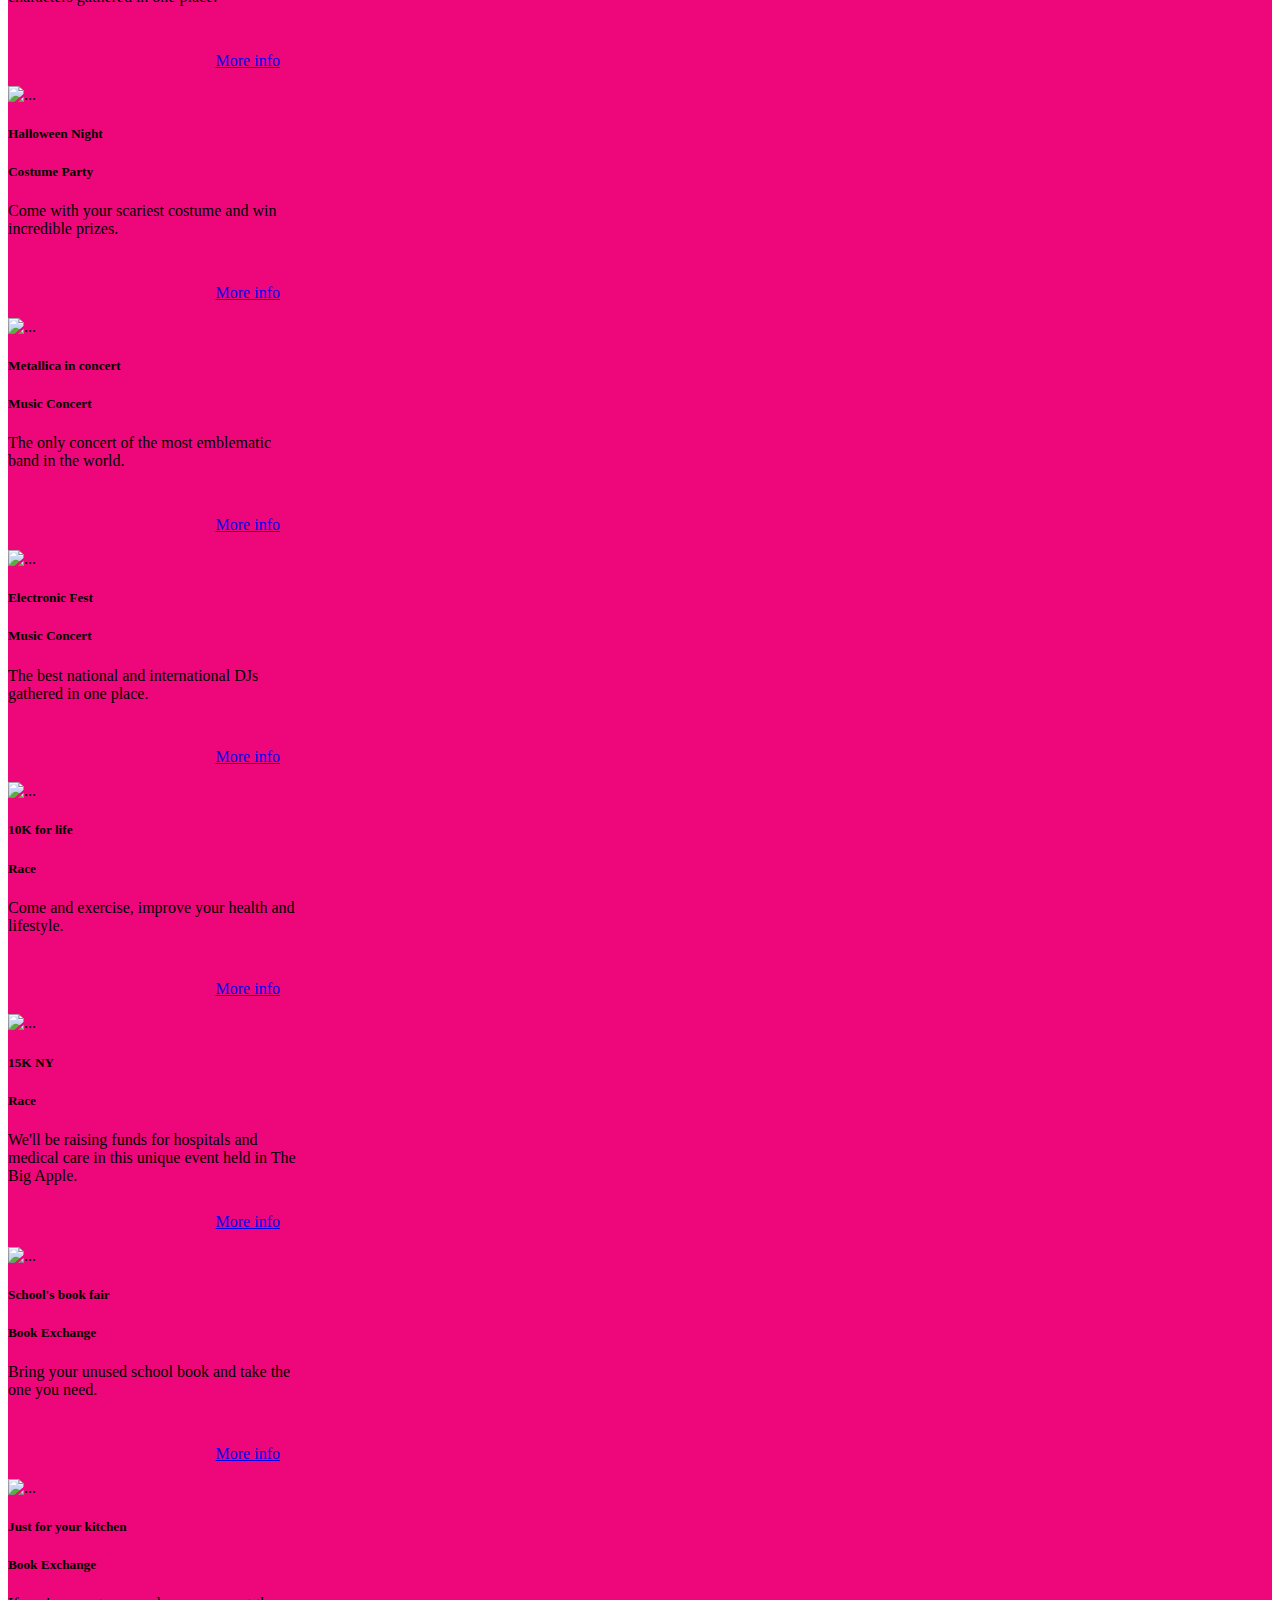
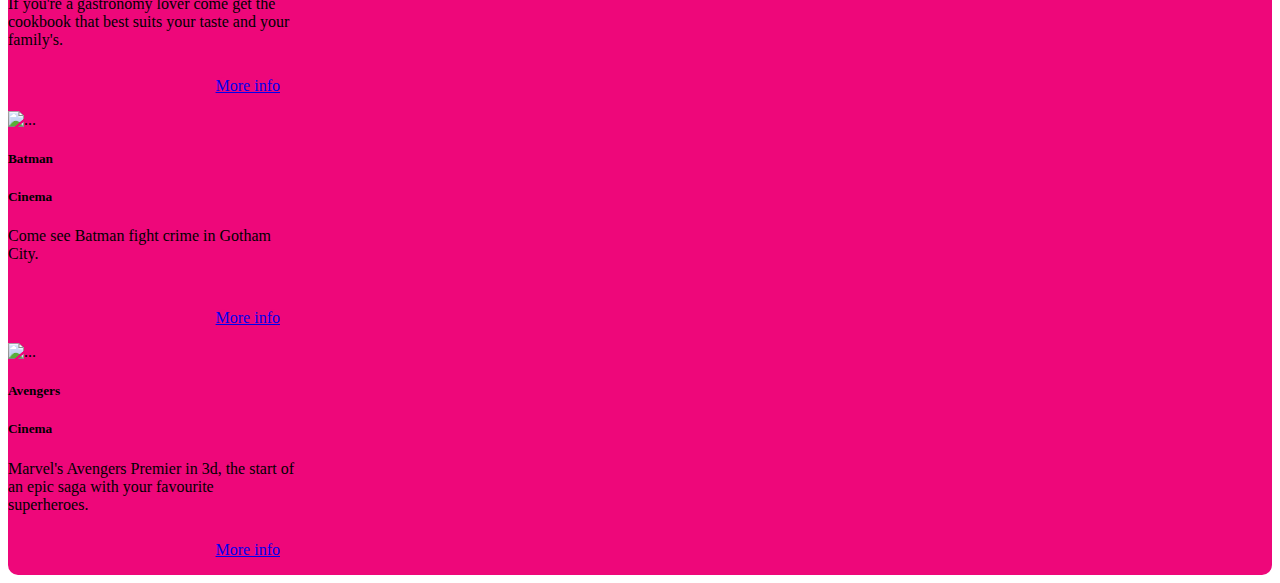
==== commit a1db0cce: ":bug: Fixed the footer." ====
--- a/index.html
+++ b/index.html
@@ -69,7 +69,7 @@
 
     </main>
 
-    <footer class="d-flex justify-content-between bg-secondary align-items-center container-fluid">
+    <footer class="d-flex justify-content-between bg-secondary align-items-center container-fluid footerButton">
         <div class="p-2 d-flex">
             <a href="#" class="iconBg m-1">
                 <svg xmlns="http://www.w3.org/2000/svg" width="2.5em" height="2.5em" fill="black" class="bi bi-instagram" viewBox="0 0 16 16">
--- a/styles/templateStyle.css
+++ b/styles/templateStyle.css
@@ -55,4 +55,9 @@
     box-shadow: 0 0 0 0.2rem rgba(255, 0, 0, 0.25);
 }
 
+.footerButton{
+    position: fixed;
+    bottom: 0;
+    width: 100%;
 
+}
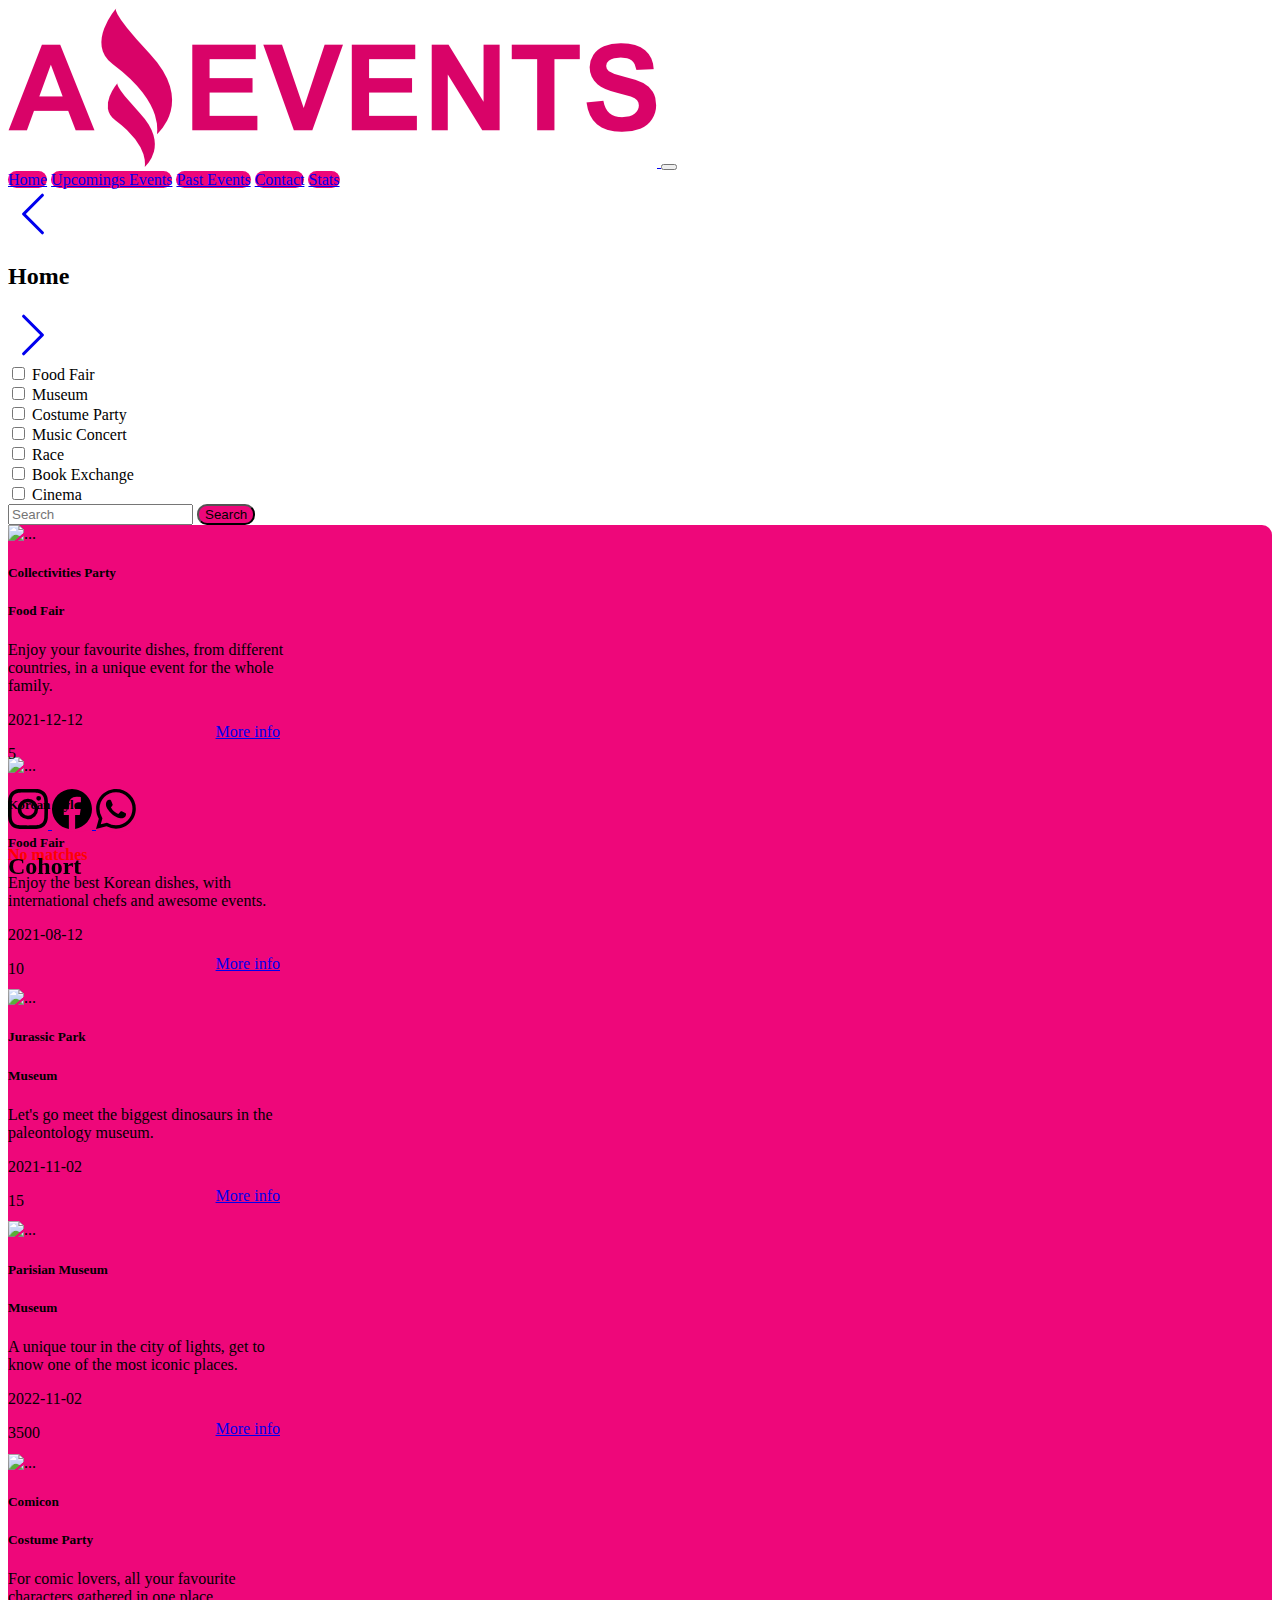
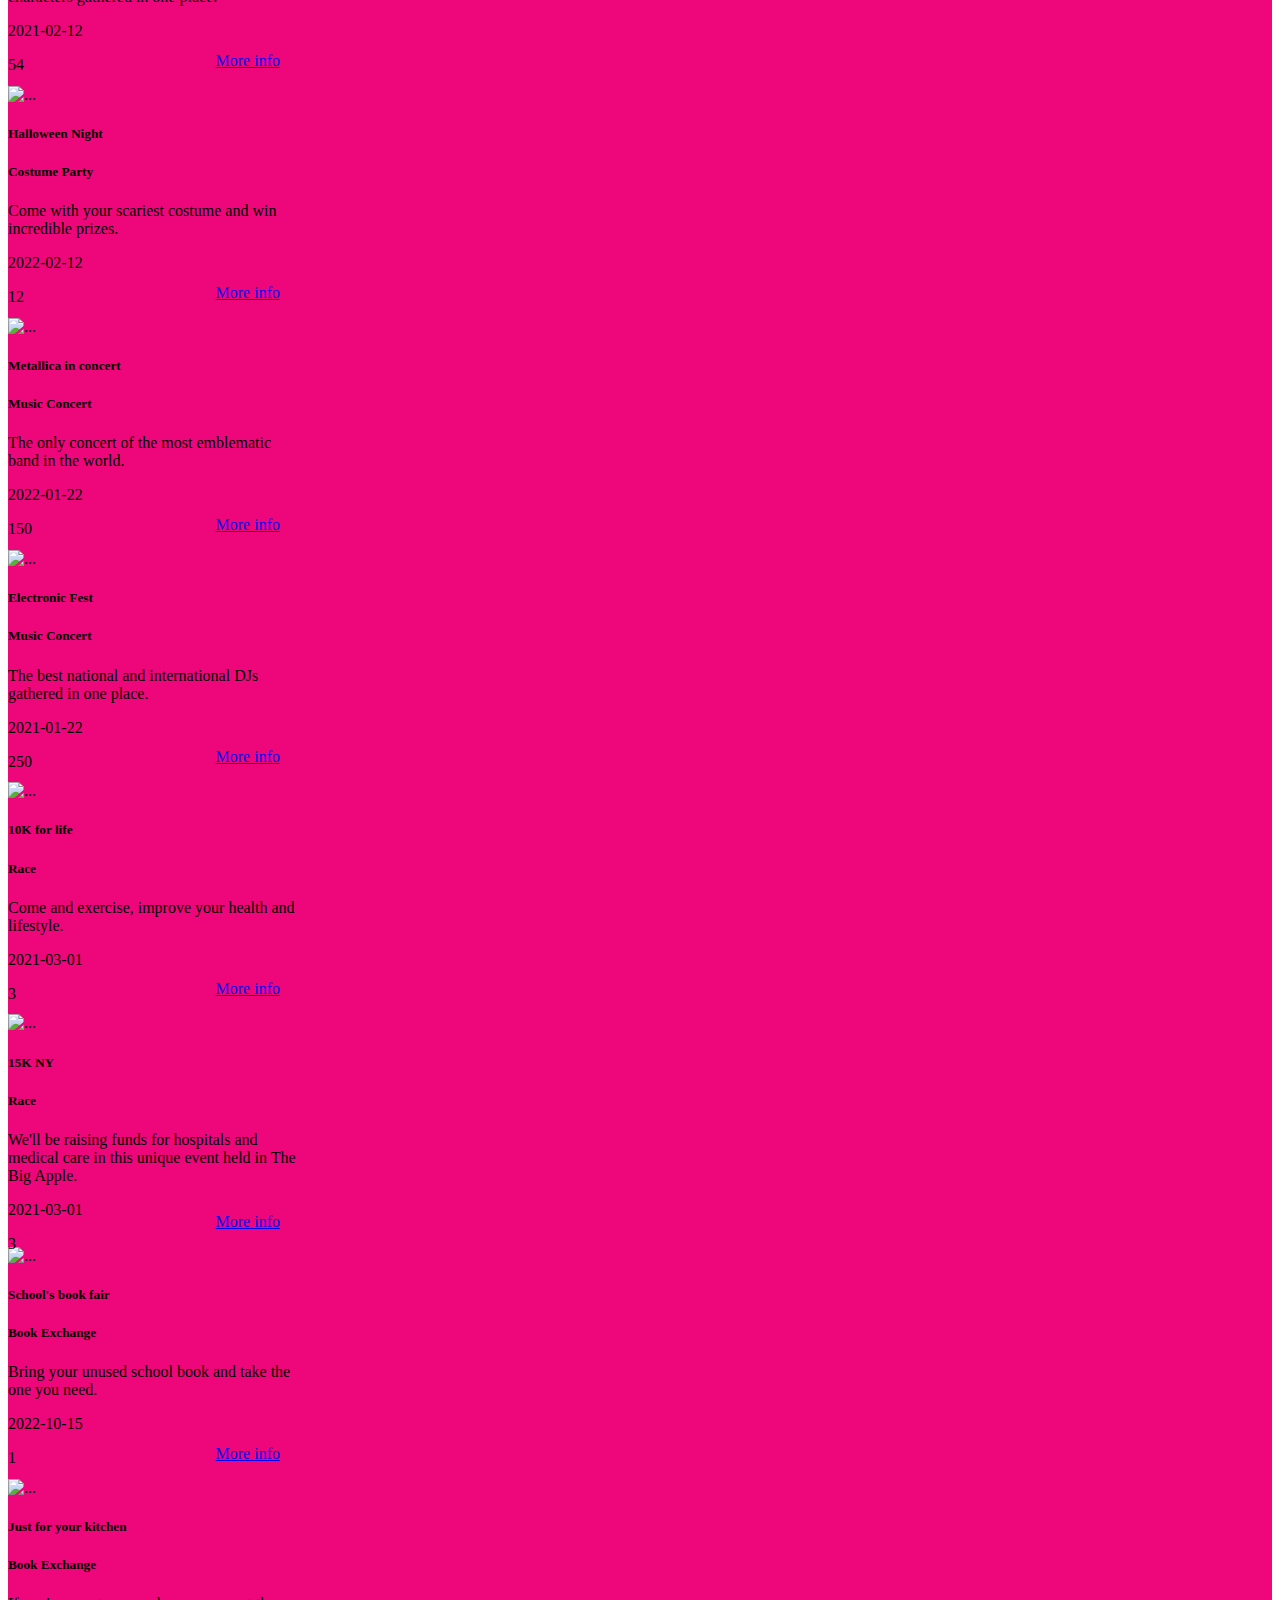
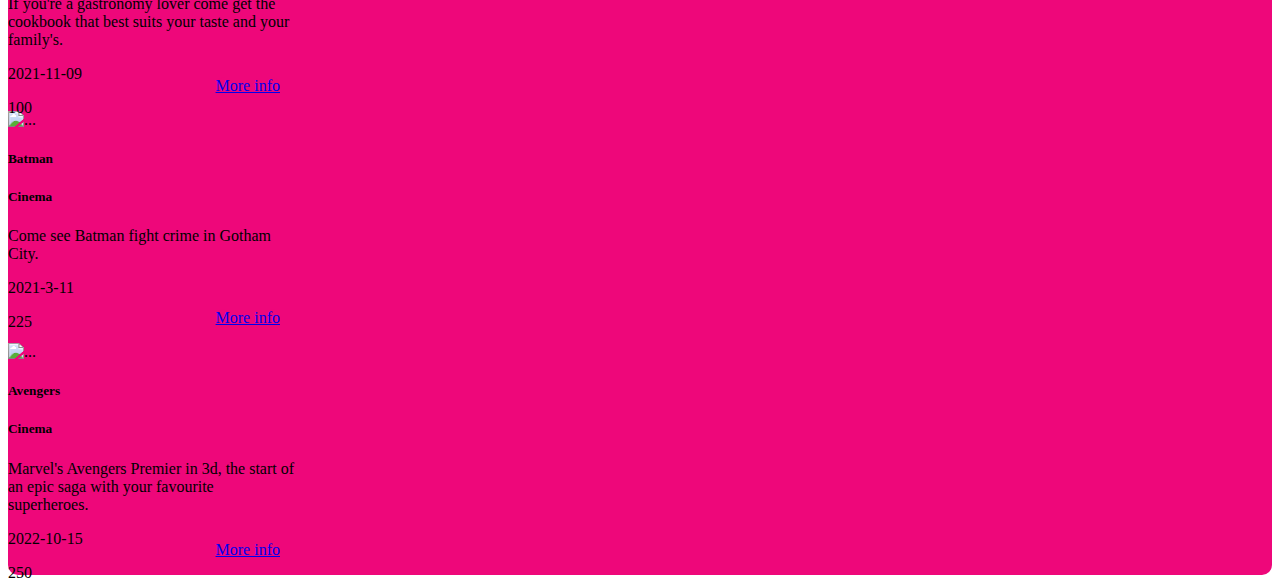
==== commit f4ae9d66: ":bookmark: details page, DONE." ====
--- a/index.html
+++ b/index.html
@@ -93,6 +93,7 @@
 
     <script src="./js/cardsGenerator.js" type="module"></script>
     <script src="https://cdn.jsdelivr.net/npm/bootstrap@5.2.2/dist/js/bootstrap.bundle.min.js" integrity="sha384-OERcA2EqjJCMA+/3y+gxIOqMEjwtxJY7qPCqsdltbNJuaOe923+mo//f6V8Qbsw3" crossorigin="anonymous"></script>
+    <script src="./js/details.js"></script>
 </body>
 
 </html>